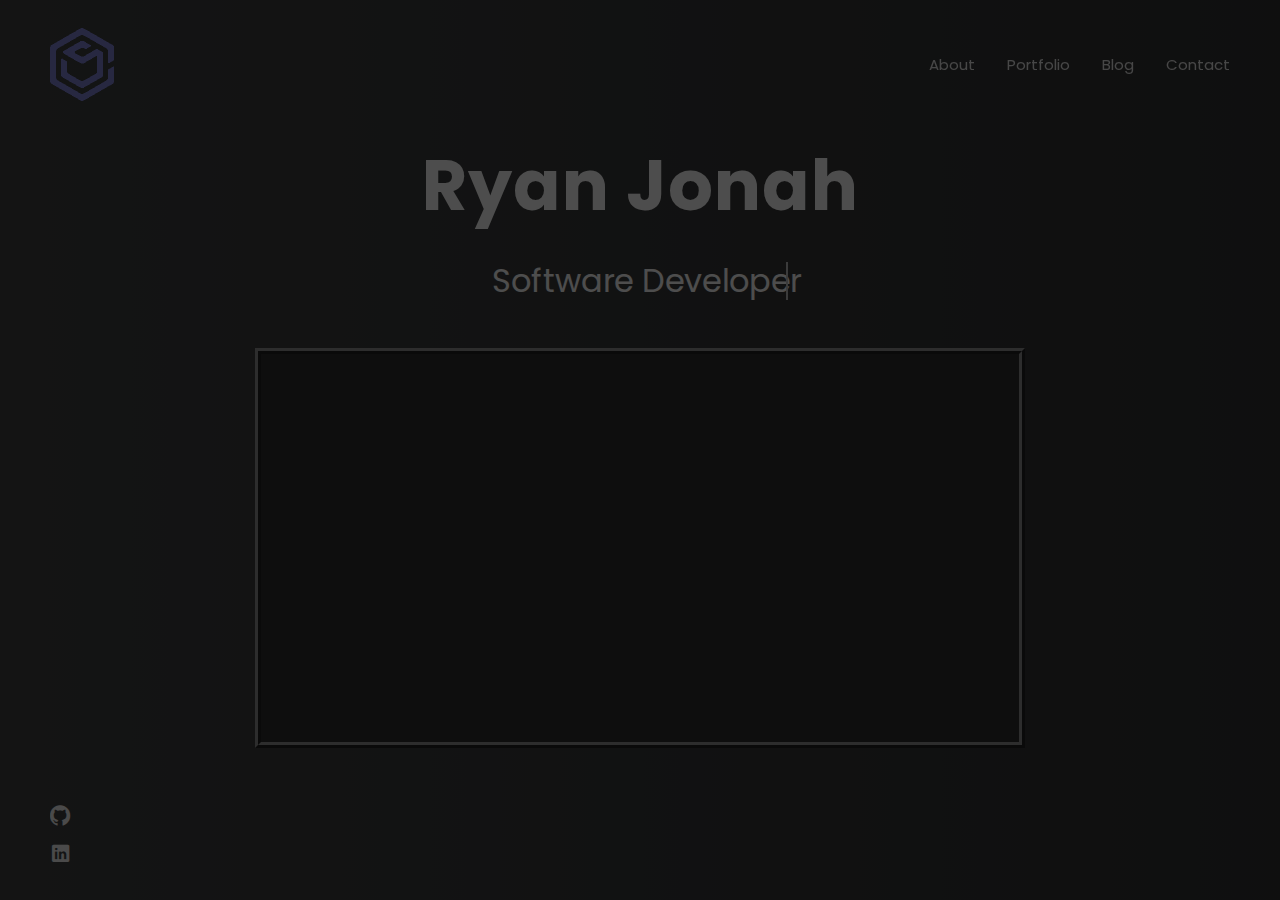
==== index.html @ 1578717b "Corrected Responsive Layout on Portfolio" ====
<!DOCTYPE html>
<html lang="zxx">

<head>
  <!-- Required meta tags-->
  <meta charset="utf-8">
  <!-- Title-->
  <title>Ryan Jonah - Portfolio</title>
  <!-- Description-->
  <meta name="description" content="Ryan Jonah - Software Developer">
  <meta name="viewport" content="width=device-width, initial-scale=1, shrink-to-fit=no">
  <!-- Favicons-->
  <link rel="apple-touch-icon" sizes="180x180" href="img/favicons/apple-touch-icon.png">
  <link rel="icon" type="image/png" sizes="32x32" href="img/favicons/favicon-32x32.png">
  <link rel="icon" type="image/png" sizes="16x16" href="img/favicons/favicon-16x16.png">
  <!-- Web fonts-->
  <link href="https://fonts.googleapis.com/css?family=Poppins:300,300i,400,400i,500,500i,600,600i,700,700i,800,800i&amp;display=swap" rel="stylesheet">
  <!-- CSS vendors-->
  <link rel="stylesheet" href="css/bootstrap-custom.css">
  <link rel="stylesheet" href="css/ionicons.min.css">
  <link rel="stylesheet" href="css/tiny-slider.css">
  <link rel="stylesheet" href="css/lity.min.css">
  <link rel="stylesheet" href="css/simplebar.min.css">
  <link rel="stylesheet" href="css/jquery.mb.YTPlayer.min.css">
  <!-- Main CSS-->
  <link rel="stylesheet" href="css/main.css">
  <!-- CSS Color scheme-->
  <link id="color-scheme" rel="stylesheet" href="css/colors/main-moodyblue.css">
  <!-- Custom CSS (Add your custom CSS styles to this file)-->
  <link rel="stylesheet" href="css/custom.css">
</head>

<body class="theme-dark">
  <!-- Preloader-->
  <div class="preloader">
    <div class="preloader-block">
      <div class="preloader-icon"><span class="loading-dot loading-dot-1"></span><span class="loading-dot loading-dot-2"></span><span class="loading-dot loading-dot-3"></span></div>
    </div>
  </div>
  <div id="overlay-effect"></div>
  <!-- Navbar-->
  <nav class="navbar-expand-md navbar fixed-top" id="navbar">
    <a class="navbar-brand" data-scroll="" href="#home-area">
      <!-- Navbar Logo-->
      <img class="img-fluid" style="width: 50% !important" src="img/ryan-logo.png" alt="Logo">
    </a>
    <span class="navbar-menu ml-auto" data-toggle="collapse" data-target="#navbarSupportedContent" aria-controls="navbarSupportedContent" aria-expanded="false" aria-label="Toggle navigation" role="button"><span class="btn-line"></span></span>
    <div class="collapse navbar-collapse order-1 order-lg-0" id="navbarSupportedContent">
      <!-- Navbar menu-->
      <ul class="navbar-nav ml-auto">
        <li class="nav-item"><a class="nav-link" href="#about">About</a></li>
        <li class="nav-item"><a class="nav-link" href="#portfolio">Portfolio</a></li>
        <li class="nav-item"><a class="nav-link" href="#blog">Blog</a></li>
        <li class="nav-item"><a class="nav-link" href="#contact">Contact</a></li>
      </ul>
    </div>
  </nav>
  <!-- Home-->
  <section class="home-area element-cover-bg" id="home" style="background: #232526; 
  background: -webkit-linear-gradient(to right, #414345, #232526);
  background: linear-gradient(to right, #414345, #232526);
  ">
    <div class="container h-100">
      <div class="row h-100 align-items-center justify-content-center">
        <div class="col-12 col-lg-8 home-content text-center">
          <h1 class="home-name">Ryan <span>Jonah</span></h1>
          <h4 class="cd-headline clip home-headline"><span class="cd-words-wrapper single-headline">
            <b class="is-visible">Software Developer</b>
            <b>C#/.Net</b>
            <b>SQL/Entity Framework</b>
            <b>HTML/CSS/Javascript</b>
            <b>Python</b>
            <b>Linux/Bash</b>
          </span>
          <iframe id='iFrameConsole' class="mt-5" width="100%" height="400"></iframe>
          </h4>
        </div>
      </div>
    </div>
    <div class="fixed-wrapper">
      <!-- Languages list
      <div class="fixed-block block-left">
        <ul class="list-unstyled languages-list">
          <li><a href="#0"><span class="single-language">ENG</span></a></li>
          <li><a href="#0"><span class="single-language">JAP</span></a></li>
        </ul>
      </div> -->
      <!-- Social media icons-->
      <div class="fixed-block block-left">
        <ul class="list-unstyled social-icons">
          <li><a href="https://github.com/Ryan-Jonah" target="_blank"><i class="icon ion-logo-github"></i></a></li>
          <li><a href="https://www.linkedin.com/in/ryan-c-jonah/" target="_blank"><i class="icon ion-logo-linkedin"></i></a></li>
        </ul>
      </div>
    </div>
  </section>
  <!-- About lightbox-->
  <div class="lightbox-wrapper" id="about" data-simplebar>
    <div class="container">
      <div class="lightbox-close">
        <div class="close-btn" data-modal-close=""><span class="btn-line"></span></div>
      </div>
      <div class="row">
        <div class="col-12">
          <div class="lightbox-content">
            <div class="row">
              <div class="col-12">
                <div class="section-heading page-heading">
                  <p class="section-description">Get to know me</p>
                  <h2 class="section-title">About Me</h2>
                  <div class="animated-bar"></div>
                </div>
              </div>
            </div>
            <!-- Info section-->
            <div class="info-section single-section">
              <div class="row align-items-center">
               
                <!-- Content part-->
                <div class="col-12 col-lg-10 info-content">
                  <div class="content-block">
                    <h2 class="content-subtitle">Who am I?</h2>
                    <h6 class="content-title console-about-title">I'm Ryan, software developer and troubleshooting expert</h6>
                    <div class="content-description">
                      <p class="console-about-content">
                        With a lifelong passion for technology and years of experience assisting customers through a myriad of different issues, this dedicated problem solver is willing to face every new prospect with an adamant determination towards finding solutions.
                      </p>
                    </div>
                    <address class="content-info">
                      <div class="row">
                        <div class="col-12 col-md-6 single-info"><span>Name:</span>
                          <p class="console-about-name">Ryan Jonah</p>
                        </div>
                        <div class="col-12 col-md-6 single-info"><span>Email:</span>
                          <p><a class="console-about-email" href="mailto:ryan_c_jonah@yahoo.ca">ryan_c_jonah@yahoo.ca</a></p>
                        </div>
                      </div>
                      <div class="row">
                        <div class="col-12 col-md-6 single-info"><span>Location:</span>
                          <p class="console-about-location">Gagetown, NB</p>
                        </div>
                        <div class="col-12 col-md-6 single-info"><span>Phone:</span>
                          <p class="console-about-phone">506-327-5298</p>
                        </div>
                      </div>
                    </address>
                    <div class="d-block d-sm-flex align-items-center"><a class="btn content-download button-main button-scheme console-about-resume" href="/assets/rjonah-resume.pdf" download="CV_RJonah" role="button">Download CV</a>
                      <ul class="list-unstyled list-inline content-follow">
                        <li><a class="console-about-github" href="https://github.com/Ryan-Jonah" target="_blank"><i class="icon ion-logo-github"></i></a></li>
                        <li><a class="console-about-linkedin" href="https://www.linkedin.com/in/ryan-c-jonah/" target="_blank"><i class="icon ion-logo-linkedin"></i></a></li>
                      </ul>
                    </div>
                  </div>
                </div>
              </div>
            </div>

                <!-- Resume section-->
                <div class="resume-section single-section">
                  <div class="row">
                    <!-- Education part-->
                    <div class="col-12 col-md-6">
                      <div class="col-block education">
                        <h3 class="col-title">Education</h3>
                        <div class="resume-item"><span class="item-arrow"></span>
                          <h5 class="item-title">CODE BOOTCAMP</h5><span class="item-details">Coder Foundry <br> Summer 2021</span>
                          <p class="item-description">Graduate of Coder Foundry's self-paced Coding Bootcamp. The course covered HTML, CSS, JS, Bootstrap, C#, ASP.NET, Postgresql, Security, Hosting, etc..</p>
                        </div>
                        <div class="resume-item"><span class="item-arrow"></span>
                          <h5 class="item-title">WEB & MOBILE APPLICATION DEVELOPMENT</h5><span class="item-details">NBCC <br> 2021</span>
                          <p class="item-description">Completed full year at NBCC in Web & Mobile Application Development in June of 2021.</p>
                        </div>
                        <div class="resume-item"><span class="item-arrow"></span>
                          <h5 class="item-title">HIGH SCHOOL GRADUATE</h5><span class="item-details">Chipman Forest Avenue School <br> 2011</span>
                          <p class="item-description">Graduated from Chipman Forest Avenue School in June of 2011.</p>
                        </div>
                      </div>
                    </div>
                    <!-- Experience part-->
                    <div class="col-12 col-md-6">
                      <div class="col-block experience">
                        <h3 class="col-title">Experience</h3>
                        <div class="resume-item"><span class="item-arrow"></span>
                          <h5 class="item-title">Software Developer</h5><span class="item-details">Freelancer <br> 2021 - Present</span>
                          <p class="item-description">I am building website for Whispering Willow, a wedding venue located in Eastern New-Brunswick.</p>
                        </div>
                        <div class="resume-item"><span class="item-arrow"></span>
                          <h5 class="item-title">Customer Service Representative</h5><span class="item-details">Cloud 5 <br> January 2017 - August 2020 <br> January 2014 - February 2015</span>
                          <p class="item-description">
                            <ul class="list-unstyled">
                              <li class="my-2">
                                Selling, creating, and canceling hotel reservations across multiple accounts covering hundreds of properties internationally.
                              </li>
                              <li class="mb-2">
                                Helping customers resolve issues via phone and email by way of information gathering, internal systems processing, reviewing hotel and company policies, and consulting hotel staff directly.
                              </li>
                              <li class="mb-2">
                                Assisting customers with billing inquiries while following Payment Card Industry (PCI) compliance.
                              </li>
                              <li class="mb-2"> 
                                Assisting other call center representatives through escalation calls while fulfilling the rotational role of shift supervisor.
                              </li>
                              <li class="mb-2">
                                Assisting customers through the navigation of various hotel websites.
                              </li>
                              <li class="mb-2">
                                Assisting other call center representatives in troubleshooting technical issues.
                              </li>
                            </ul>
                          </p>
                        </div>
                      </div>
                    </div>
                  </div>
                </div>
             <!-- Experience & Education Ends -->
                <!-- Skills Starts -->
                <div class="skills-section single-section">
                  <div class="row mt-5 mb-5">
                    <div class="col-12">
                        <p class="mono-font text-center">Here are the technologies I've been working with recently</p>
                    </div>
                  </div>
                  <div class="row">
                    <div class="col-12 col-lg-4">
                      <div class="">
                        <h4 class="tab">Languages</h4>
                        <ul>
                          <li class="skill-list-item">
                            <img src="img/html.png" class="img-fluid" alt="HTML" width="18px">
                            HTML
                          </li>
                          <li class="skill-list-item">
                            <img src="img/css.png" class="img-fluid" alt="CSS" width="18px">
                            CSS
                          </li>
                          <li class="skill-list-item">
                            <img src="img/js.png" class="img-fluid" alt="Javascript" width="18px">
                            Javascript
                          </li>
                          <li class="skill-list-item">
                            <img src="img/sass.png" class="img-fluid" alt="Sass" width="18px">
                            Sass
                          </li>
                          <li class="skill-list-item">
                            <img src="img/c.png" class="img-fluid" alt="C#" width="18px">
                            C#
                          </li>
                          <li class="skill-list-item">
                            <img src="img/python.png" class="img-fluid" alt="Python" width="18px">
                            Python
                          </li>
                          <li class="skill-list-item">
                            <img src="img/SQL.png" class="img-fluid" alt="SQL" width="18px">
                            SQL
                          </li>
                          <li class="skill-list-item">
                            <img src="img/dart.png" class="img-fluid" alt="Dart" width="18px">
                            Dart
                          </li>
                        </ul>
                      </div>
                    </div>
                    <div class="col-12 col-lg-4">
                      <div class="">
                        <h4 class="tab">Frameworks</h4>
                        <ul>
                          <li class="skill-list-item">
                              <img src="img/react.png" class="img-fluid" alt="Bootstrap" width="18px">
                              React
                          </li>
                          <li class="skill-list-item">
                            <img src="img/bootstrap.svg" class="img-fluid" alt="Bootstrap" width="18px">
                            Bootstrap
                          </li>
                          <li class="skill-list-item">
                              <img src="img/net.png" class="img-fluid" alt=".NET" width="18px">
                              ASP.NET MVC
                          </li>
                          <li class="skill-list-item">
                              <img src="img/net.png" class="img-fluid" alt=".NET" width="18px">
                              .NET
                          </li>
                          <li class="skill-list-item">
                            <img src="img/flutter.png" class="img-fluid" alt="Flutter" width="18px">
                            Flutter
                          </li>
                        </ul>
                      </div>
                    </div>
                    <div class="col-12 col-lg-4">
                      <div class="">
                        <h4 class="tab">Tools</h4>
                        <ul>
                          <li class="skill-list-item">
                              <img src="img/aws.png" class="img-fluid" alt="Visual Studio 2019" width="18px">
                          AWS
                          </li>
                          <li class="skill-list-item">
                            <img src="img/github.png" class="img-fluid" alt="Github" width="18px">
                            GitHub
                          </li>
                          <li class="skill-list-item">
                            <img src="img/gitkraken.png" class="img-fluid" alt="GitKraken" width="18px">
                            GitKraken
                          </li>
                          <li class="skill-list-item">
                            <img src="img/codepen.png" class="img-fluid" alt="Codepen" width="18px">
                            Codepen
                          </li>
                          <li class="skill-list-item">
                            <img src="img/figma.png" class="img-fluid" alt="Figma" width="18px">
                            Figma
                          </li>
                          <li class="skill-list-item">
                            <img src="img/gimp.png" class="img-fluid" alt="Gimp" width="18px">
                            Gimp
                          </li>
                          <li class="skill-list-item">
                            <img src="img/linux.png" class="img-fluid" alt="Linux" width="18px">
                            Linux
                          </li>
                          <li class="skill-list-item">
                            <img src="img/terminal.jpg" class="img-fluid" alt="Terminal" width="18px">
                            Terminal
                          </li>
                          <li class="skill-list-item">
                            <img src="img/vscode.svg" class="img-fluid" alt="Visual Studio Code" width="18px">
                            Visual Studio Code
                          </li>
                          <li class="skill-list-item">
                            <img src="img/vs2019.png" class="img-fluid" alt="Visual Studio 2019" width="18px">
                            Visual Studio 2019
                          </li>
                          <li class="skill-list-item">
                              <img src="img/pgadmin.png" class="img-fluid" alt="Visual Studio 2019" width="18px">
                          PostgreSQL
                          </li>
                          <li class="skill-list-item">
                              <img src="img/netlify.png" class="img-fluid" alt="Visual Studio 2019" width="18px">
                          Netlify
                          </li>
                          <li class="skill-list-item">
                              <img src="img/heroku.png" class="img-fluid" alt="Visual Studio 2019" width="18px">
                          Heroku
                          </li>
                        </ul>
                      </div>
                    </div>
                  </div>
              </div>
              <!-- Skills Ends -->
          </div>
        </div>
      </div>
    </div>
  </div>

  <!-- Portfolio lightbox-->
  <div class="lightbox-wrapper" id="portfolio" data-simplebar>
    <div class="container">
      <div class="lightbox-close">
        <div class="close-btn" data-modal-close=""><span class="btn-line"></span></div>
      </div>
      <div class="row">
        <div class="col-12">
          <div class="lightbox-content">
            <div class="row">
              <div class="col-12">
                <div class="section-heading page-heading">
                  <p class="section-description">Showcasing some of my best work</p>
                  <h2 class="section-title">Portfolio</h2>
                  <div class="animated-bar"></div>
                </div>
              </div>
            </div>
            <!-- Portfolio section-->
            <div class="portfolio-section single-section">
              <div class="row">
                <!-- Filter nav-->
                <div class="col-12">
                  <ul class="list-inline filter-control" role="group" aria-label="Filter Control">
                    <li class="list-inline-item tab-active" data-filter="*">All</li>
                    <li class="list-inline-item" data-filter=".csharp">C#</li>
                    <li class="list-inline-item" data-filter=".javascript">JS</li>
                    <li class="list-inline-item" data-filter=".react">React</li>
                    <li class="list-inline-item" data-filter=".python">Python</li>
                    <li class="list-inline-item" data-filter=".flutter">Flutter</li>
                  </ul>
                </div>
              </div>
              <!-- Thumbnail list-->
              <div class="portfolio-grid row">
                <!-- MVC Blog -->
                <div class="single-item col-12 col-md-6 col-lg-4 csharp"><a class="portfolio-item" href="img/portfolio/mvcblog.png" data-lightbox>
                  <div class="portfolio-wrapper"><img class="img-fluid" alt="Item" src="img/portfolio/mvcblog.png">
                    <div class="item-content">
                      <h6 class="content-title console-project-title">MVC Blog</h6>
                        <div class="content-info text-white console-project-info">Fully functional personal blog built with ASP.NET using MVC design pattern. <br><br>
                          Demonstrates knowledge of C#, OOP, MVC, ASP.NET, Entity Framework, Postgres, Recursion.</div>
                      <div class="port-icons">
                        <a class="console-project-github" href="https://github.com/Ryan-Jonah/MVCBlog-Public" target="_blank"><i class="icon ion-logo-github"></i></a>
                        <a class="console-project-live" href="https://ryans-mvcblog.herokuapp.com/" target="_blank"><i class="icon ion-md-eye"></i></a>
                      </div>
                    </div>
                  </div>
                </a></div>
                <!-- Runescape Helper -->
                <div class="single-item col-12 col-md-6 col-lg-4 flutter"><a class="portfolio-item" href="img/portfolio/runescapehelper.png" data-lightbox>
                  <div class="portfolio-wrapper"><img class="img-fluid" alt="Item" src="img/portfolio/runescapehelper.png">
                    <div class="item-content">
                      <h6 class="content-title console-project-title">Runescape Helper</h6>
                        <div class="content-info text-white console-project-info">Cross platform mobile application created using Flutter & Dart. <br><br>
                          Accesses Runescape's API to gather player stats from the game.</div>
                      <div class="port-icons">
                        <a class="console-project-github" href="https://github.com/Ryan-Jonah/Runescape-Helper" target="_blank"><i class="icon ion-logo-github"></i></a>
                        <a class="console-project-live" href="#" target="_blank"></a>
                      </div>
                    </div>
                  </div>
                </a></div>
                <!-- CLI Interface -->
                <div class="single-item col-12 col-md-6 col-lg-4 javascript"><a class="portfolio-item" src="img/portfolio/cli2.png" data-lightbox>
                  <div class="portfolio-wrapper"><img class="img-fluid" alt="Item" src="img/portfolio/cli.png">
                    <div class="item-content">
                      <h6 class="content-title console-project-title">CLI Project</h6>
                        <div class="content-info text-white console-project-info">A Command line interface created from scratch using HTML, CSS, and Javascript. <br><br>
                          Currently a work in progress; expect to see more functionality added regularly.</div>
                      <div class="port-icons">
                        <a class="console-project-github" href="https://github.com/Ryan-Jonah/CLI-Project" target="_blank"><i class="icon ion-logo-github"></i></a>
                        <a class="console-project-live" href="https://ryanj-cli.netlify.app/" target="_blank"><i class="icon ion-md-eye"></i></a>
                      </div>
                    </div>
                  </div>
                </a></div>
                <!-- React Feedback -->
                <div class="single-item col-12 col-md-6 col-lg-4 react"><a class="portfolio-item" href="img/portfolio/reactfeedback.png" data-lightbox>
                  <div class="portfolio-wrapper"><img class="img-fluid" alt="Item" src="img/portfolio/reactfeedback.png">
                    <div class="item-content">
                      <h6 class="content-title console-project-title">React Feedback</h6>
                        <div class="content-info text-white console-project-info">A feedback app created with React.</div>
                      <div class="port-icons">
                        <a class="console-project-github" href="https://github.com/Ryan-Jonah/ReactFeedbackApp" target="_blank"><i class="icon ion-logo-github"></i></a>
                        <a class="console-project-live" href="https://ryanj-feedback.netlify.app/" target="_blank"><i class="icon ion-md-eye"></i></a>
                      </div>
                    </div>
                  </div>
                </a></div>
                <!-- Loanshark -->
                <div class="single-item col-12 col-md-6 col-lg-4 javascript"><a class="portfolio-item" href="img/portfolio/loanshark.png" data-lightbox>
                  <div class="portfolio-wrapper"><img class="img-fluid" alt="Item" src="img/portfolio/loanshark.png">
                    <div class="item-content">
                      <h6 class="content-title console-project-title">LoanShark</h6>
                        <div class="content-info text-white console-project-info">Javascript project created with Bootstrap and custom CSS</div>
                      <div class="port-icons">
                        <a class="console-project-github" href="https://github.com/Ryan-Jonah/LoanShark" target="_blank"><i class="icon ion-logo-github"></i></a>
                        <a class="console-project-live" href="https://ryanj-loanshark.netlify.app/" target="_blank"><i class="icon ion-md-eye"></i></a>
                      </div>
                    </div>
                  </div>
                </a></div>
                 <!-- Fizzbuzz -->
                 <div class="single-item col-12 col-md-6 col-lg-4 javascript"><a class="portfolio-item" href="img/portfolio/fizzbuzz2.png" data-lightbox>
                  <div class="portfolio-wrapper"><img class="img-fluid" alt="Item" src="img/portfolio/fizzbuzz.png">
                    <div class="item-content">
                      <h6 class="content-title console-project-title">Fizzbuzz</h6>
                        <div class="content-info text-white console-project-info">Javascript project using Bootswatch "Vapor" theme</div>
                      <div class="port-icons">
                        <a class="console-project-github" href="https://github.com/Ryan-Jonah/FizzBuzz" target="_blank"><i class="icon ion-logo-github"></i></a>
                        <a class="console-project-live" href="https://ryanj-fizzbuzz.netlify.app/" target="_blank"><i class="icon ion-md-eye"></i></a>
                      </div>
                    </div>
                  </div>
                </a></div>
                <!-- Pygame: Wizard -->
                <div class="single-item col-12 col-md-6 col-lg-4 python"><a class="portfolio-item" href="img/portfolio/wizardgame.png" data-lightbox>
                <div class="portfolio-wrapper"><img class="img-fluid" alt="Item" src="img/portfolio/wizardgame2.png">
                  <div class="item-content">
                    <h6 class="content-title console-project-title">Pygame - Wizard</h6>
                      <div class="content-info text-white console-project-info">An early project created in Python using the PyGame game engine.</div>
                    <div class="port-icons">
                      <a class="console-project-github" href="https://github.com/Ryan-Jonah/WizardGame" target="_blank"><i class="icon ion-logo-github"></i></a>
                      <a class="console-project-live" href="#" target="_blank"></a>
                    </div>
                  </div>
                </div>
              </a></div>
              <!-- Pygame: Snake-->
              <div class="single-item col-12 col-md-6 col-lg-4 python"><a class="portfolio-item" href="img/portfolio/snakegame.png" data-lightbox>
                  <div class="portfolio-wrapper"><img class="img-fluid" alt="Item" src="img/portfolio/snakegame2.png">
                    <div class="item-content">
                      <h6 class="content-title console-project-title">Pygame - Snake</h6>
                        <div class="content-info text-white console-project-info">An early project created in Python using the PyGame game engine.</div>
                      <div class="port-icons">
                        <a class="console-project-github" href="https://github.com/Ryan-Jonah/SnakeGame" target="_blank"><i class="icon ion-logo-github"></i></a>
                        <a class="console-project-live" href="#" target="_blank"></a>
                      </div>
                    </div>
                  </div>
                </a></div>
                <!-- Rewind-->
                <div class="single-item col-12 col-md-6 col-lg-4 javascript"><a class="portfolio-item" href="img/portfolio/rewind.png" data-lightbox>
                  <div class="portfolio-wrapper"><img class="img-fluid" alt="Item" src="img/portfolio/rewind.png">
                    <div class="item-content">
                      <h6 class="content-title console-project-title">Rewind</h6>
                        <div class="content-info text-white console-project-info">Javascript project created with Bootstrap and custom CSS</div>
                      <div class="port-icons">
                        <a class="console-project-github" href="https://github.com/Ryan-Jonah/Rewind" target="_blank"><i class="icon ion-logo-github"></i></a>
                        <a class="console-project-live" href="https://ryanj-rewind.netlify.app/" target="_blank"><i class="icon ion-md-eye"></i></a>
                      </div>
                    </div>
                  </div>
                </a></div>
                <!-- Hundo -->
                <div class="single-item col-12 col-md-6 col-lg-4 javascript"><a class="portfolio-item" href="img/portfolio/hundo.png" data-lightbox>
                  <div class="portfolio-wrapper"><img class="img-fluid" alt="Item" src="img/portfolio/hundo.png">
                    <div class="item-content">
                      <h6 class="content-title console-project-title">Hundo</h6>
                        <div class="content-info text-white console-project-info">Javascript project created with Bootstrap and custom CSS</div>
                      <div class="port-icons">
                        <a class="console-project-github" href="https://github.com/Ryan-Jonah/Hundo" target="_blank"><i class="icon ion-logo-github"></i></a>
                        <a class="console-project-live" href="https://ryanj-hundo.netlify.app/" target="_blank"><i class="icon ion-md-eye"></i></a>
                      </div>
                    </div>
                  </div>
                </a></div>
                <!-- Tacocat-->
                <div class="single-item col-12 col-md-6 col-lg-4 javascript"><a class="portfolio-item" href="img/portfolio/TacoCat.png" data-lightbox>
                  <div class="portfolio-wrapper"><img class="img-fluid" alt="Item" src="img/portfolio/TacoCat.png">
                    <div class="item-content">
                      <h6 class="content-title console-project-title">TacoCat</h6>
                        <div class="content-info text-white console-project-info">Javascript project created with Bootstrap and custom CSS</div>
                        <div class="port-icons">
                        <a class="console-project-github" href="https://github.com/Ryan-Jonah/TacoCat" target="_blank"><i class="icon ion-logo-github"></i></a>
                        <a class="console-project-live" href="https://ryanj-tacocat.netlify.app/" target="_blank"><i class="icon ion-md-eye"></i></a>
                      </div>
                    </div>
                  </div>
                </a></div>
              </div>
            </div>
          </div>
        </div>
      </div>
    </div>
  </div>
  <!-- Blog lightbox-->
  <div class="lightbox-wrapper" id="blog" data-simplebar>
    <div class="container">
      <div class="lightbox-close">
        <div class="close-btn" data-modal-close=""><span class="btn-line"></span></div>
      </div>
      <div class="row">
        <div class="col-12">
          <div class="lightbox-content">
            <div class="row">
              <div class="col-12">
                <div class="section-heading page-heading">
                  <p class="section-description">Check out my latest blog posts</p>
                  <h2 class="section-title">My Blog</h2>
                  <div class="animated-bar"></div>
                </div>
              </div>
            </div>
            <!-- Blog section-->
            <div class="blog-section single-section">
              <div class="row justify-content-center">
                <!-- Single post-->
                <div class="col-12 col-sm-8 col-lg-4">
                  <div class="card single-post"><a class="post-img" href="http://ryans-mvcblog.herokuapp.com/BlogPosts/my-story"><img class="card-img-top" src="img/portfolio/mvcblog.PNG" alt="Blog post"><span class="content-date">31 Dec, 21</span></a>
                    <div class="card-body post-content"><a class="console-blog-link" href="http://ryans-mvcblog.herokuapp.com/BlogPosts/my-story">
                        <h5 class="card-title content-title console-blog-title">My Story</h5>
                      </a>
                      <p class="card-text content-description console-blog-abstract">How I became a developer</p>
                    </div>
                  </div>
                </div>
              </div>
            </div>
          </div>
        </div>
      </div>
    </div>
  </div>

  <!-- Contact lightbox-->
  <div class="lightbox-wrapper" id="contact" data-simplebar>
    <div class="container">
      <div class="lightbox-close">
        <div class="close-btn" data-modal-close=""><span class="btn-line"></span></div>
      </div>
      <div class="row">
        <div class="col-12">
          <div class="lightbox-content">
            <div class="row">
              <div class="col-12">
                <div class="section-heading page-heading">
                  <h2 class="section-title pt-5">Get in Touch</h2>
                  <div class="animated-bar"></div>
                </div>
              </div>
            </div>
            <!-- Contact section-->
            <div class="contact-section single-section">
              <div class="row">
                <!-- Contact form-->
                <div class="col-12 col-lg-7">
                  <form class="contact-form" id="contact-form" netlify>
                    <h4 class="content-title">Say Hello!</h4>
                    <div class="row">
                      <div class="col-12 col-md-6 form-group"><input class="form-control" id="contact-name" type="text" name="name" placeholder="Name" required=""></div>
                      <div class="col-12 col-md-6 form-group"><input class="form-control" id="contact-email" type="email" name="email" placeholder="Email" required=""></div>
                      <div class="col-12 form-group"><input class="form-control" id="contact-subject" type="text" name="subject" placeholder="Subject" required=""></div>
                      <div class="col-12 form-group form-message"><textarea class="form-control" id="contact-message" name="message" placeholder="Message" rows="5" required=""></textarea></div>
                      <div class="col-12 form-submit"><button class="btn button-main button-scheme" id="contact-submit" type="submit">Send Message</button>
                        <p class="contact-feedback"></p>
                      </div>
                    </div>
                  </form>
                </div>
                <!-- Contact info-->
                <div class="col-12 col-lg-5">
                  <div class="contact-info">
                    <h4 class="content-title">Contact Info</h4>
                    <p class="info-description">I'm always available for freelance work if the right project comes along</p>
                    <ul class="list-unstyled list-info">
                      <li>
                        <div class="media align-items-center"><span class="info-icon"><i class="icon ion-logo-ionic"></i></span>
                          <div class="media-body info-details">
                            <h6 class="info-type">Name</h6><span class="info-value">Ryan Jonah</span>
                          </div>
                        </div>
                      </li>
                      <li>
                        <div class="media align-items-center"><span class="info-icon"><i class="icon ion-md-map"></i></span>
                          <div class="media-body info-details">
                            <h6 class="info-type">Location</h6><span class="info-value">Gagetown, NB</span>
                          </div>
                        </div>
                      </li>
                      <li>
                        <div class="media align-items-center"><span class="info-icon"><i class="icon ion-md-call"></i></span>
                          <div class="media-body info-details">
                            <h6 class="info-type">Phone</h6><span class="info-value"><a href="tel:+15063275298">506-327-5298</a></span>
                          </div>
                        </div>
                      </li>
                      <li>
                        <div class="media align-items-center"><span class="info-icon"><i class="icon ion-md-send"></i></span>
                          <div class="media-body info-details">
                            <h6 class="info-type">Email</h6><span class="info-value"><a href="ryan_c_jonah@yahoo.ca">ryan_c_jonah@yahoo.ca</a></span>
                          </div>
                        </div>
                      </li>
                    </ul>
                  </div>
                </div>
              </div>
            </div>
          </div>
        </div>
      </div>
    </div>
  </div>
  <!-- Scripts-->
  <script src="js/jquery.min.js"></script>
  <script src="js/bootstrap.bundle.min.js"></script>
  <script src="js/imagesloaded.pkgd.min.js"></script>
  <script src="js/isotope.pkgd.min.js"></script>
  <script src="js/animatedModal.js"></script>
  <script src="js/tiny-slider.js"></script>
  <script src="js/lity.min.js"></script>
  <script src="js/simplebar.min.js"></script>
  <script src="js/jquery.mb.YTPlayer.min.js"></script>
  <script src="js/main.js"></script>
  <!-- Custom JS (Add your custom JS scripts to this file)-->
  <script src="js/custom.js"></script>
</body>

</html>
---- css/tiny-slider.css ----
.tns-outer{padding:0 !important}.tns-outer [hidden]{display:none !important}.tns-outer [aria-controls],.tns-outer [data-action]{cursor:pointer}.tns-slider{-webkit-transition:all 0s;-moz-transition:all 0s;transition:all 0s}.tns-slider>.tns-item{-webkit-box-sizing:border-box;-moz-box-sizing:border-box;box-sizing:border-box}.tns-horizontal.tns-subpixel{white-space:nowrap}.tns-horizontal.tns-subpixel>.tns-item{display:inline-block;vertical-align:top;white-space:normal}.tns-horizontal.tns-no-subpixel:after{content:'';display:table;clear:both}.tns-horizontal.tns-no-subpixel>.tns-item{float:left}.tns-horizontal.tns-carousel.tns-no-subpixel>.tns-item{margin-right:-100%}.tns-no-calc{position:relative;left:0}.tns-gallery{position:relative;left:0;min-height:1px}.tns-gallery>.tns-item{position:absolute;left:-100%;-webkit-transition:transform 0s, opacity 0s;-moz-transition:transform 0s, opacity 0s;transition:transform 0s, opacity 0s}.tns-gallery>.tns-slide-active{position:relative;left:auto !important}.tns-gallery>.tns-moving{-webkit-transition:all 0.25s;-moz-transition:all 0.25s;transition:all 0.25s}.tns-autowidth{display:inline-block}.tns-lazy-img{-webkit-transition:opacity 0.6s;-moz-transition:opacity 0.6s;transition:opacity 0.6s;opacity:0.6}.tns-lazy-img.tns-complete{opacity:1}.tns-ah{-webkit-transition:height 0s;-moz-transition:height 0s;transition:height 0s}.tns-ovh{overflow:hidden}.tns-visually-hidden{position:absolute;left:-10000em}.tns-transparent{opacity:0;visibility:hidden}.tns-fadeIn{opacity:1;filter:alpha(opacity=100);z-index:0}.tns-normal,.tns-fadeOut{opacity:0;filter:alpha(opacity=0);z-index:-1}.tns-vpfix{white-space:nowrap}.tns-vpfix>div,.tns-vpfix>li{display:inline-block}.tns-t-subp2{margin:0 auto;width:310px;position:relative;height:10px;overflow:hidden}.tns-t-ct{width:2333.3333333%;width:-webkit-calc(100% * 70 / 3);width:-moz-calc(100% * 70 / 3);width:calc(100% * 70 / 3);position:absolute;right:0}.tns-t-ct:after{content:'';display:table;clear:both}.tns-t-ct>div{width:1.4285714%;width:-webkit-calc(100% / 70);width:-moz-calc(100% / 70);width:calc(100% / 70);height:10px;float:left}

/*# sourceMappingURL=sourcemaps/tiny-slider.css.map */
---- css/simplebar.min.css ----
[data-simplebar]{position:relative;flex-direction:column;flex-wrap:wrap;justify-content:flex-start;align-content:flex-start;align-items:flex-start}.simplebar-wrapper{overflow:hidden;width:inherit;height:inherit;max-width:inherit;max-height:inherit}.simplebar-mask{direction:inherit;position:absolute;overflow:hidden;padding:0;margin:0;left:0;top:0;bottom:0;right:0;width:auto!important;height:auto!important;z-index:0}.simplebar-offset{direction:inherit!important;box-sizing:inherit!important;resize:none!important;position:absolute;top:0;left:0;bottom:0;right:0;padding:0;margin:0;-webkit-overflow-scrolling:touch}.simplebar-content-wrapper{direction:inherit;box-sizing:border-box!important;position:relative;display:block;height:100%;width:auto;visibility:visible;overflow:auto;max-width:100%;max-height:100%}.simplebar-content:after,.simplebar-content:before{content:' ';display:table}.simplebar-placeholder{max-height:100%;max-width:100%;width:100%;pointer-events:none}.simplebar-height-auto-observer-wrapper{box-sizing:inherit!important;height:100%;width:100%;max-width:1px;position:relative;float:left;max-height:1px;overflow:hidden;z-index:-1;padding:0;margin:0;pointer-events:none;flex-grow:inherit;flex-shrink:0;flex-basis:0}.simplebar-height-auto-observer{box-sizing:inherit;display:block;opacity:0;position:absolute;top:0;left:0;height:1000%;width:1000%;min-height:1px;min-width:1px;overflow:hidden;pointer-events:none;z-index:-1}.simplebar-track{z-index:1;position:absolute;right:0;bottom:0;pointer-events:none;overflow:hidden}[data-simplebar].simplebar-dragging .simplebar-content{pointer-events:none;user-select:none;-webkit-user-select:none}[data-simplebar].simplebar-dragging .simplebar-track{pointer-events:all}.simplebar-scrollbar{position:absolute;right:2px;width:7px;min-height:10px}.simplebar-scrollbar:before{position:absolute;content:'';background:#000;border-radius:7px;left:0;right:0;opacity:0;transition:opacity .2s linear}.simplebar-track .simplebar-scrollbar.simplebar-visible:before{opacity:.5;transition:opacity 0s linear}.simplebar-track.simplebar-vertical{top:0;width:11px}.simplebar-track.simplebar-vertical .simplebar-scrollbar:before{top:2px;bottom:2px}.simplebar-track.simplebar-horizontal{left:0;height:11px}.simplebar-track.simplebar-horizontal .simplebar-scrollbar:before{height:100%;left:2px;right:2px}.simplebar-track.simplebar-horizontal .simplebar-scrollbar{right:auto;left:0;top:2px;height:7px;min-height:0;min-width:10px;width:auto}[data-simplebar-direction=rtl] .simplebar-track.simplebar-vertical{right:auto;left:0}.hs-dummy-scrollbar-size{direction:rtl;position:fixed;opacity:0;visibility:hidden;height:500px;width:500px;overflow-y:hidden;overflow-x:scroll}
---- css/main.css ----
/*!
  * Item: Kitzu
  * Description: Personal Portfolio Template
  * Author/Developer: Exill
  * Author/Developer URL: https://themeforest.net/user/exill
  * Version: v2.0.0
  * License: Themeforest Standard Licenses: https://themeforest.net/licenses
  */

/*----------- Table of Contents -----------*/
/**
 * Globals
 * Preloader
 * Navbar
 * Home
 * About
 * Resume
 * Portfolio
 * Blog
 * Contact
 */
/*----------- Globals -----------*/
/* Disable outline */
:focus {
  outline: none;
}

::-moz-focus-inner {
  border: 0;
}

/* Body */
body {
  background: #232526; 
  background: -webkit-linear-gradient(to right, #414345, #232526);
  background: linear-gradient(to right, #414345, #232526);
  color: #9f9f9f;
  font-family: "Poppins", sans-serif;
  font-size: 14px;
  font-weight: 400;
  line-height: 1.95;
  overflow: hidden;
  position: relative;
}

/* Typography */
i.icon {
  line-height: 100%;
}

h1,
h2,
h3,
h4,
h5,
h6,
.h1,
.h2,
.h3,
.h4,
.h5,
.h6 {
  color: #f0f0f0;
}

b {
  font-weight: bold;
}

/* Other elements */
a {
  transition: all 0.15s ease-in-out;
}

a:hover,
a:focus {
  text-decoration: none;
}

hr {
  border-top: 3px solid #1b1b1b;
  margin: 0;
}

.anchor-basic {
  color: #fff !important;
}

.anchor-basic:hover,
.anchor-basic:focus {
  color: #bfbfbf !important;
}

.skill-list-item {
  list-style-type: none;
}

.tab {
  padding-left: 40px;
}

/* Buttons */
.button-main {
  background-color: #fff;
  border: 1px solid #fff;
  border-radius: 30px;
  color: #222;
  font-size: 14px;
  padding: 10px 35px;
}

.button-main:focus {
  background-color: #bfbfbf;
  border: 1px solid #fff;
  box-shadow: none;
}

.button-main.button-scheme {
  color: #fff;
}

/* Helpers */
.rc-mb-0 {
  margin-bottom: 0 !important;
}

/* Overlay background */
.element-cover-bg {
  background-color: rgba(0, 0, 0, 0.85);
  background-position: 50% 0;
  background-repeat: no-repeat;
  background-size: cover;
  position: relative;
}

.element-cover-bg:before {
  content: '';
  height: 100%;
  left: 0;
  position: absolute;
  top: 0;
  width: 100%;
}

/* Animations */
@-webkit-keyframes fadeIn {
  from {
    opacity: 0;
  }

  to {
    opacity: 1;
  }
}

@keyframes fadeIn {
  from {
    opacity: 0;
  }

  to {
    opacity: 1;
  }
}

.fadeIn {
  -webkit-animation-name: fadeIn;
  animation-name: fadeIn;
}

@-webkit-keyframes fadeOut {
  from {
    opacity: 1;
  }

  to {
    opacity: 0;
  }
}

@keyframes fadeOut {
  from {
    opacity: 1;
  }

  to {
    opacity: 0;
  }
}

.fadeOut {
  -webkit-animation-name: fadeOut;
  animation-name: fadeOut;
}

@-webkit-keyframes overlayEffectUp {
  0% {
    -webkit-transform: translateY(100%);
    transform: translateY(100%);
  }

  35%,
  65% {
    -webkit-transform: translateY(0%);
    transform: translateY(0%);
  }

  100% {
    -webkit-transform: translateY(-100%);
    transform: translateY(-100%);
  }
}

@keyframes overlayEffectUp {
  0% {
    -webkit-transform: translateY(100%);
    transform: translateY(100%);
  }

  35%,
  65% {
    -webkit-transform: translateY(0%);
    transform: translateY(0%);
  }

  100% {
    -webkit-transform: translateY(-100%);
    transform: translateY(-100%);
  }
}

@-webkit-keyframes overlayEffectDown {
  0% {
    -webkit-transform: translateY(-100%);
    transform: translateY(-100%);
  }

  35%,
  65% {
    -webkit-transform: translateY(0%);
    transform: translateY(0%);
  }

  100% {
    -webkit-transform: translateY(100%);
    transform: translateY(100%);
  }
}

@keyframes overlayEffectDown {
  0% {
    -webkit-transform: translateY(-100%);
    transform: translateY(-100%);
  }

  35%,
  65% {
    -webkit-transform: translateY(0%);
    transform: translateY(0%);
  }

  100% {
    -webkit-transform: translateY(100%);
    transform: translateY(100%);
  }
}

/* General styles */
.f-basis-100 {
  -ms-flex-preferred-size: 100%;
  flex-basis: 100%;
}

.content-title {
  line-height: 1.5;
  margin-bottom: 12px;
}

.tns-nav {
  margin: 10px 0;
  text-align: center;
}

.tns-nav>[aria-controls] {
  background: #ddd;
  border: 0;
  border-radius: 50%;
  height: 9px;
  margin: 0 5px;
  padding: 0;
  width: 9px;
}

.tns-nav>.tns-nav-active {
  background: #999;
}

.lity {
  z-index: 99990;
}

.lity-wrap {
  z-index: 99990;
}

.lity-loader {
  z-index: 99991;
}

.lity-container {
  z-index: 99992;
}

.lity-content {
  z-index: 99993;
}

.lity-close,
.lity-close:hover,
.lity-close:focus,
.lity-close:active,
.lity-close:visited {
  z-index: 99994;
}

.lity {
  transition: opacity 0.15s ease;
}

.lity-loader {
  transition: opacity 0.15s ease;
}

.lity-content {
  transition: -webkit-transform 0.15s ease;
  transition: transform 0.15s ease;
  transition: transform 0.15s ease, -webkit-transform 0.15s ease;
}

.lity-close {
  -ms-flex-direction: column;
  -ms-flex-pack: justify;
  -ms-flex-pack: center;
  cursor: pointer;
  display: -ms-flexbox;
  display: flex;
  flex-direction: column;
  height: 19px;
  justify-content: space-between;
  justify-content: center;
  position: relative;
  position: fixed;
  right: 25px;
  top: 25px;
  width: 30px;
  width: 22px;
}

.lity-close .btn-line,
.lity-close:before,
.lity-close:after {
  -ms-flex-item-align: end;
  align-self: flex-end;
  background-color: gray;
  height: 3px;
  width: 100%;
}

.lity-close:before {
  content: '';
  width: 85%;
}

.lity-close:after {
  content: '';
}

.lity-close .btn-line {
  width: 55%;
}

.lity-close .btn-line,
.lity-close:before,
.lity-close:after {
  background-color: #fff;
  position: absolute;
  width: 100%;
}

.lity-close .btn-line {
  display: none;
}

.lity-close:before {
  -webkit-transform: rotate(45deg);
  transform: rotate(45deg);
}

.lity-close:after {
  -webkit-transform: rotate(-45deg);
  transform: rotate(-45deg);
}

.lity-close:active {
  top: 25px;
}

.lity-close .btn-line,
.lity-close:before,
.lity-close:after {
  background-color: #fff;
  height: 2px;
}

@media (max-width: 575.98px) {
  .lity-close {
    right: 15px;
  }
}

#overlay-effect {
  -webkit-animation-duration: 1s;
  -webkit-animation-fill-mode: both;
  -webkit-animation-timing-function: ease-in-out;
  -webkit-transform: translateY(100%);
  animation-duration: 1s;
  animation-fill-mode: both;
  animation-timing-function: ease-in-out;
  background-color: #181818;
  bottom: 0;
  display: block;
  position: fixed;
  top: 0;
  transform: translateY(100%);
  width: 100%;
  z-index: 99999;
}

#overlay-effect.animate-up {
  -webkit-animation-name: overlayEffectUp;
  animation-name: overlayEffectUp;
}

#overlay-effect.animate-down {
  -webkit-animation-name: overlayEffectDown;
  animation-name: overlayEffectDown;
}

.lightbox-wrapper {
  background-color: #101010;
  position: fixed;
}

.lightbox-wrapper .lightbox-close {
  position: fixed;
  right: 4vw;
  top: 35px;
  z-index: 99;
}

.lightbox-wrapper .lightbox-close .close-btn {
  -ms-flex-direction: column;
  -ms-flex-pack: justify;
  -ms-flex-pack: center;
  cursor: pointer;
  display: -ms-flexbox;
  display: flex;
  flex-direction: column;
  height: 19px;
  justify-content: space-between;
  justify-content: center;
  position: relative;
  width: 30px;
}

.lightbox-wrapper .lightbox-close .close-btn .btn-line,
.lightbox-wrapper .lightbox-close .close-btn:before,
.lightbox-wrapper .lightbox-close .close-btn:after {
  -ms-flex-item-align: end;
  align-self: flex-end;
  background-color: gray;
  height: 3px;
  width: 100%;
}

.lightbox-wrapper .lightbox-close .close-btn:before {
  content: '';
  width: 85%;
}

.lightbox-wrapper .lightbox-close .close-btn:after {
  content: '';
}

.lightbox-wrapper .lightbox-close .close-btn .btn-line {
  width: 55%;
}

.lightbox-wrapper .lightbox-close .close-btn .btn-line,
.lightbox-wrapper .lightbox-close .close-btn:before,
.lightbox-wrapper .lightbox-close .close-btn:after {
  background-color: #fff;
  position: absolute;
  width: 100%;
}

.lightbox-wrapper .lightbox-close .close-btn .btn-line {
  display: none;
}

.lightbox-wrapper .lightbox-close .close-btn:before {
  -webkit-transform: rotate(45deg);
  transform: rotate(45deg);
}

.lightbox-wrapper .lightbox-close .close-btn:after {
  -webkit-transform: rotate(-45deg);
  transform: rotate(-45deg);
}

.lightbox-wrapper .lightbox-close .close-btn .btn-line,
.lightbox-wrapper .lightbox-close .close-btn:before,
.lightbox-wrapper .lightbox-close .close-btn:after {
  background-color: #fff;
  height: 2px;
}

.lightbox-wrapper .simplebar-track.simplebar-vertical {
  width: 13px;
}

.lightbox-wrapper .simplebar-track.simplebar-vertical .simplebar-scrollbar {
  right: 1px;
  width: 9px;
}

.lightbox-wrapper .simplebar-track.simplebar-vertical .simplebar-scrollbar:before {
  background: #3c3c3c;
}

.lightbox-wrapper .lightbox-content {
  margin: 70px 0;
}

.lightbox-wrapper .lightbox-content .single-section:not(:last-child) {
  margin-bottom: 120px;
}

.lightbox-wrapper .lightbox-content .section-heading {
  margin-bottom: 50px;
  text-align: left;
}

.lightbox-wrapper .lightbox-content .section-heading>.section-title {
  display: inline-block;
  font-size: 38px;
  font-weight: 700;
  letter-spacing: -0.25px;
  line-height: 100%;
  margin-bottom: 0;
  position: relative;
  z-index: 9;
}

.lightbox-wrapper .lightbox-content .section-heading.page-heading {
  margin-bottom: 83px;
  text-align: center;
}

.lightbox-wrapper .lightbox-content .section-heading.page-heading>.section-title {
  font-size: 46px;
  margin-bottom: 37px;
}

.lightbox-wrapper .lightbox-content .section-heading.page-heading>.animated-bar {
  background-color: #fff;
  content: '';
  display: block;
  height: 4px;
  left: 0;
  margin: 0 auto 0 auto;
  position: relative;
  right: 0;
  width: 75px;
}

.lightbox-wrapper .lightbox-content .section-heading.page-heading>.animated-bar:before,
.lightbox-wrapper .lightbox-content .section-heading.page-heading>.animated-bar:after {
  -webkit-animation-duration: 3s;
  -webkit-animation-iteration-count: infinite;
  -webkit-animation-name: barAnimation;
  -webkit-animation-timing-function: linear;
  animation-duration: 3s;
  animation-iteration-count: infinite;
  animation-name: barAnimation;
  animation-timing-function: linear;
  background-color: #101010;
  content: '';
  height: 100%;
  position: absolute;
  top: 0;
  width: 4px;
}

.lightbox-wrapper .lightbox-content .section-heading.page-heading>.animated-bar:before {
  left: 8px;
}

.lightbox-wrapper .lightbox-content .section-heading.page-heading>.animated-bar:after {
  left: 0;
}

@-webkit-keyframes barAnimation {
  from {
    -webkit-transform: translateX(0);
    transform: translateX(0);
  }

  to {
    -webkit-transform: translateX(75px);
    transform: translateX(75px);
  }
}

@keyframes barAnimation {
  from {
    -webkit-transform: translateX(0);
    transform: translateX(0);
  }

  to {
    -webkit-transform: translateX(75px);
    transform: translateX(75px);
  }
}

.lightbox-wrapper .lightbox-content .section-heading>.section-description {
  font-size: 15px;
  margin-bottom: 17px;
}

@media (max-width: 991.98px) {
  .lightbox-wrapper .lightbox-content .single-section:not(:last-child) {
    margin-bottom: 100px;
  }

  .lightbox-wrapper .lightbox-content .section-heading>.section-title {
    font-size: 36px;
  }

  .lightbox-wrapper .lightbox-content .section-heading>.section-description {
    font-size: 14px;
  }

  .lightbox-wrapper .lightbox-content .section-heading.page-heading>.section-title {
    font-size: 42px;
  }
}

@media (max-width: 767.98px) {
  .lightbox-wrapper .lightbox-content .section-heading>.section-description {
    font-size: 14px;
  }
}

@media (max-width: 575.98px) {
  .lightbox-wrapper .lightbox-content .section-heading>.section-title {
    font-size: 34px;
  }

  .lightbox-wrapper .lightbox-content .section-heading.page-heading>.section-title {
    font-size: 36px;
  }
}

/*----------- Preloader lightbox -----------*/
.preloader {
  background-color: #0e0e0e;
  height: 100%;
  position: fixed;
  top: 0;
  width: 100%;
  z-index: 99999;
}

.preloader .preloader-block {
  -webkit-transform: translate(50%, 50%);
  bottom: 50%;
  position: fixed;
  right: 50%;
  transform: translate(50%, 50%);
  z-index: 3000;
}

.preloader .preloader-block .preloader-icon .loading-dot {
  background-color: #fff;
  border-radius: 50%;
  display: inline-block;
  height: 13px;
  width: 13px;
}

.preloader .preloader-block .preloader-icon .loading-dot.loading-dot-1 {
  -webkit-animation: 1.2s grow ease-in-out infinite;
  animation: 1.2s grow ease-in-out infinite;
}

.preloader .preloader-block .preloader-icon .loading-dot.loading-dot-2 {
  -webkit-animation: 1.2s grow ease-in-out infinite 0.15555s;
  animation: 1.2s grow ease-in-out infinite 0.15555s;
  margin: 0 14px;
}

.preloader .preloader-block .preloader-icon .loading-dot.loading-dot-3 {
  -webkit-animation: 1.2s grow ease-in-out infinite 0.3s;
  animation: 1.2s grow ease-in-out infinite 0.3s;
}

@-webkit-keyframes grow {

  0%,
  40%,
  100% {
    -webkit-transform: scale(0);
    transform: scale(0);
  }

  40% {
    -webkit-transform: scale(1);
    transform: scale(1);
  }
}

@keyframes grow {

  0%,
  40%,
  100% {
    -webkit-transform: scale(0);
    transform: scale(0);
  }

  40% {
    -webkit-transform: scale(1);
    transform: scale(1);
  }
}

/*----------  Navbar  ----------*/
.navbar {
  background-color: transparent;
  padding: 23px 50px;
}

.navbar .navbar-brand span {
  color: #f3f3f3;
  text-transform: uppercase;
}

.navbar .navbar-brand img {
  width: 110px;
}

.navbar .navbar-brand svg {
  width: 110px;
}

.navbar .navbar-brand svg #logo-text {
  fill: #e6e6e6;
}

.navbar .navbar-menu {
  display: none;
}

.navbar .navbar-nav .nav-link {
  color: #e6e6e6;
  font-size: 15px;
  padding: 0;
}

.navbar .navbar-nav .nav-item:not(:last-child) .nav-link {
  margin-right: 32px;
}

@media (max-width: 767.98px) {
  .navbar .navbar-brand img {
    width: 90px;
  }

  .navbar .navbar-menu {
    -ms-flex-direction: column;
    -ms-flex-pack: justify;
    cursor: pointer;
    display: -ms-flexbox;
    display: flex;
    flex-direction: column;
    height: 19px;
    justify-content: space-between;
    position: relative;
    width: 30px;
  }

  .navbar .navbar-menu .btn-line,
  .navbar .navbar-menu:before,
  .navbar .navbar-menu:after {
    -ms-flex-item-align: end;
    align-self: flex-end;
    background-color: gray;
    height: 3px;
    width: 100%;
  }

  .navbar .navbar-menu:before {
    content: '';
    width: 85%;
  }

  .navbar .navbar-menu:after {
    content: '';
  }

  .navbar .navbar-menu .btn-line {
    width: 55%;
  }

  .navbar .navbar-menu .btn-line,
  .navbar .navbar-menu:before,
  .navbar .navbar-menu:after {
    background-color: #f3f3f3;
  }

  .navbar .navbar-collapse .navbar-nav {
    background-color: #191919;
    padding: 8px 20px;
    position: relative;
    top: 8px;
    width: 200px;
    z-index: 2;
  }

  .navbar .navbar-collapse .navbar-nav .nav-link {
    color: rgba(255, 255, 255, 0.7);
    font-size: 14px;
    letter-spacing: 0.35px;
    padding: 7px 0;
  }

  .navbar .navbar-collapse .navbar-nav .nav-link:hover,
  .navbar .navbar-collapse .navbar-nav .nav-link:focus {
    color: #fff;
  }
}

@media screen and (-ms-high-contrast: active),
(-ms-high-contrast: none) {
  .navbar .navbar-brand svg {
    height: 30px;
  }
}

/*----------- Home -----------*/
.home-area {
  background-color: #111;
  background-position: center center;
  height: 100vh;
  height: calc(var(--vh, 1vh) * 100);
  overflow: hidden;
}

.home-area:before {
  background-color: rgba(0, 0, 0, 0.4);
}

.home-area .fixed-wrapper {
  margin: 0 50px;
  position: relative;
}

.home-area .fixed-wrapper .fixed-block {
  bottom: 34px;
  position: absolute;
}

.home-area .fixed-wrapper .fixed-block.block-left {
  left: 0;
}

.home-area .fixed-wrapper .fixed-block.block-right {
  right: 0;
}

.home-area .fixed-wrapper .languages-list {
  margin-bottom: 0;
}

.home-area .fixed-wrapper .languages-list .single-language {
  -webkit-transform: rotate(90deg);
  color: #e6e6e6;
  display: block;
  margin-top: 20px;
  text-transform: uppercase;
  transform: rotate(90deg);
}

.home-area .fixed-wrapper .social-icons {
  margin-bottom: 0;
}

.home-area .fixed-wrapper .social-icons>li {
  line-height: 100%;
  margin-top: 14px;
  text-align: center;
}

.home-area .fixed-wrapper .social-icons i.icon {
  color: #f3f3f3;
  font-size: 23px;
  line-height: 100%;
}

.home-area .home-name {
  color: #fff;
  font-size: 70px;
  font-weight: 700;
  letter-spacing: 1px;
  margin-bottom: 34px;
}

.home-area .home-headline {
  color: #fff;
  font-size: 32px;
  font-weight: 400;
  letter-spacing: 0.3px;
  margin-bottom: 0;
}

.home-area .home-headline .single-headline {
  display: inline-block;
  position: relative;
  text-align: left;
  vertical-align: top;
}

.home-area .home-headline .single-headline::after {
  background-color: #b9b9b9;
  content: '';
  height: 100%;
  position: absolute;
  right: 0;
  top: 0;
  width: 2px;
}

.home-area .home-headline .single-headline b {
  display: inline-block;
  font-weight: 400;
  left: 0;
  opacity: 0;
  position: absolute;
  top: 0;
  white-space: nowrap;
}

.home-area .home-headline .single-headline b.is-visible {
  opacity: 1;
  position: relative;
}

.home-area.video-variant #wrapper_homeVideo:before {
  background-color: rgba(0, 0, 0, 0.7);
  content: '';
  height: 100%;
  left: 0;
  position: absolute;
  top: 0;
  width: 100%;
  z-index: 1;
}

@media (max-width: 991.98px) {
  .home-area .home-name {
    font-size: 62px;
  }

  .home-area .home-headline {
    font-size: 30px;
  }
}

@media (max-width: 767.98px) {
  .home-area .fixed-wrapper {
    display: none;
  }
}

@media (max-width: 575.98px) {
  .home-area {
    background-position: 62% center;
  }

  .home-area .home-name {
    font-size: 48px;
  }

  .home-area .home-headline {
    font-size: 26px;
  }
}

/*----------- About lightbox -----------*/
/* About: Info */
.info-section .info-img img {
  background-color: transparent;
  border-color: rgba(0, 0, 0, 0.18);
  width: 430px;
}

.info-section .info-content .content-subtitle {
  font-size: 24px;
  margin-bottom: 15px;
}

.info-section .info-content .content-title {
  font-size: 31px;
  font-weight: 700;
  line-height: 1.6;
  margin-bottom: 16px;
}

.info-section .info-content .content-description {
  font-size: 15px;
}

.info-section .info-content .content-description p:last-child {
  border-bottom: 2px solid rgba(255, 255, 255, 0.08);
  margin-bottom: 0;
  padding-bottom: 29px;
}

.info-section .info-content .content-info {
  font-size: 15px;
  margin-bottom: 4px;
  padding: 29px 0;
}

.info-section .info-content .content-info>.row:last-child .single-info {
  margin-bottom: 0;
}

.info-section .info-content .content-info .single-info {
  margin-bottom: 10px;
}

.info-section .info-content .content-info .single-info>span {
  color: #dadada;
  font-weight: 400;
  margin-right: 10px;
}

.info-section .info-content .content-info .single-info>p {
  display: inline-block;
  margin-bottom: 0;
}

.info-section .info-content .content-download {
  margin-right: 23px;
}

.info-section .info-content .content-follow {
  -ms-flex-align: center;
  align-items: center;
  display: inline-block;
  display: -ms-flexbox;
  display: flex;
  line-height: 100%;
  margin-bottom: 0;
}

.info-section .info-content .content-follow:before {
  background-color: rgba(255, 255, 255, 0.25);
  content: '';
  height: 2px;
  margin-right: 23px;
  width: 60px;
}

.info-section .info-content .content-follow li {
  font-size: 21px;
}

.info-section .info-content .content-follow li:not(last-child) {
  margin-right: 14px;
}

.info-section .info-content .content-follow li a {
  color: #cecece;
}

@media (min-width: 992px) and (max-width: 1199.98px) {
  .info-section .info-img img {
    -o-object-fit: cover;
    height: 440px;
    object-fit: cover;
  }

  .info-section .info-content .content-subtitle {
    display: none;
  }

  .info-section .info-content .content-title {
    font-size: 26px;
  }

  .info-section .info-content .content-description {
    font-size: 14px;
  }

  .info-section .info-content .content-description p:last-child {
    padding-bottom: 20px;
  }

  .info-section .info-content .content-info {
    font-size: 14px;
    padding: 20px 0;
  }
}

@media (max-width: 991.98px) {
  .info-section .info-img img {
    -o-object-fit: cover;
    border-radius: 50%;
    display: block;
    height: 250px;
    margin: 0 auto 40px auto;
    object-fit: cover;
    width: 250px;
  }

  .info-section .info-content .content-subtitle {
    font-size: 18px;
  }

  .info-section .info-content .content-title {
    font-size: 26px;
  }

  .info-section .info-content .content-description {
    font-size: 14px;
  }

  .info-section .info-content .content-description p:last-child {
    padding-bottom: 24px;
  }

  .info-section .info-content .content-info {
    font-size: 14px;
    margin-bottom: 0;
    padding: 24px 0;
  }
}

@media (max-width: 767.98px) {
  .info-section .info-img img {
    height: 200px;
    width: 200px;
  }

  .info-section .info-content .content-info>.row:last-child .single-info {
    margin-bottom: 10px;
  }

  .info-section .info-content .content-info .single-info {
    display: block;
    margin-bottom: 10px;
    width: auto;
  }
}

@media (max-width: 575.98px) {
  .info-section {
    padding-bottom: 51px;
  }

  .info-section .info-img img {
    margin: 0 auto 32px auto;
  }

  .info-section .info-content .content-subtitle {
    font-size: 18px;
  }

  .info-section .info-content .content-title {
    font-size: 22px;
  }

  .info-section .info-content .content-download {
    margin-bottom: 27px;
  }
}

/* About: Services */
.services-section .single-service {
  background-color: #161616;
  border-bottom: 2px solid transparent;
  box-shadow: 0px 6px 16px rgba(0, 0, 0, 0.2);
  margin-bottom: 30px;
  padding: 38px 42px;
  transition: all 0.15s ease-in-out;
}

.services-section .single-service .service-icon {
  display: inline-block;
  font-size: 58px;
  margin-bottom: 22px;
}

.services-section .single-service .service-title {
  color: #f3f3f3;
  font-size: 20px;
  font-weight: 500;
  letter-spacing: -0.5px;
  margin-bottom: 14px;
}

.services-section .single-service .service-description {
  margin-bottom: 0;
}

/* About: Testimonials */
.testimonials-section .single-review {
  -moz-user-select: none;
  -ms-user-select: none;
  -webkit-user-select: none;
  background-color: #161616;
  padding: 48px 40px;
  text-align: left;
  user-select: none;
}

.testimonials-section .single-review .review-header {
  margin-bottom: 23px;
}

.testimonials-section .single-review .review-client {
  -ms-flex-direction: row;
  flex-direction: row;
  text-align: left;
}

.testimonials-section .single-review .review-client .client-avatar {
  margin-right: 14px;
  width: 54px;
}

.testimonials-section .single-review .review-client .client-details {
  -ms-flex-item-align: center;
  align-self: center;
  line-height: 100%;
}

.testimonials-section .single-review .review-client .client-name {
  color: #efefef;
  font-size: 15px;
  font-weight: 400;
  margin-bottom: 7px;
}

.testimonials-section .single-review .review-client .client-role {
  color: #888;
  display: inline-block;
  font-size: 14px;
  font-weight: 400;
}

.testimonials-section .single-review .review-icon {
  display: inline-block;
  font-size: 50px;
}

.testimonials-section .single-review .review-content {
  font-size: 15px;
  margin-bottom: 0;
}

.testimonials-section .tns-outer {
  position: relative;
}

.testimonials-section .tns-nav {
  margin-bottom: 0;
  margin-top: 30px;
}

@media (max-width: 991.98px) {
  .testimonials-section .single-review {
    padding: 45px 40px;
  }

  .testimonials-section .single-review .review-client .client-avatar {
    width: 50px;
  }

  .testimonials-section .single-review .review-client .client-role {
    font-size: 13px;
  }

  .testimonials-section .single-review .review-icon {
    display: inline-block;
    font-size: 47px;
  }
}

@media (max-width: 767.98px) {
  .testimonials-section .single-review .review-content {
    font-size: 14px;
  }
}

@media (max-width: 362px) {
  .testimonials-section .single-review .review-icon {
    display: none;
  }
}

/* About: Pricing */
.pricing-section .single-plan {
  background-color: #161616;
  box-shadow: 0 0 20px 0 rgba(0, 0, 0, 0.05);
  padding: 50px 0;
  text-align: center;
}

.pricing-section .single-plan .plan-icon {
  display: inline-block;
  font-size: 54px;
  margin-bottom: 27px;
}

.pricing-section .single-plan .plan-type {
  color: #f0f0f0;
  font-size: 26px;
  font-weight: 700;
  margin-bottom: 14px;
}

.pricing-section .single-plan .plan-price {
  color: #f0f0f0;
  font-size: 24px;
  font-weight: 300;
  margin-bottom: 22px;
}

.pricing-section .single-plan .plan-list {
  margin-bottom: 18px;
}

.pricing-section .single-plan .plan-list li {
  color: inherit;
  padding: 8px;
}

@media (max-width: 991.98px) {
  .pricing-section .single-plan {
    padding: 50px 0;
  }
}

/*----------- Resume lightbox -----------*/
/* Resume: Resume */
.resume-section .col-block.education {
  margin-right: 20px;
}

.resume-section .col-block.experience {
  margin-left: 20px;
}

.resume-section .col-title {
  font-size: 26px;
  margin-bottom: 20px;
}

.resume-section .resume-item {
  background-color: #161616;
  border-left: 2px solid transparent;
  padding: 32px 48px;
  position: relative;
}

.resume-section .resume-item:not(:last-child) {
  border-bottom: 1px solid #313131;
}

.resume-section .resume-item:last-child {
  margin-bottom: 0;
}

.resume-section .resume-item .item-arrow {
  left: 0;
  margin-top: 2px;
  position: absolute;
}

.resume-section .resume-item .item-arrow:before,
.resume-section .resume-item .item-arrow:after {
  content: "";
  display: block;
  position: absolute;
}

.resume-section .resume-item .item-arrow:before {
  height: 16px;
  left: 0;
  width: 16px;
}

.resume-section .resume-item .item-arrow:after {
  border: 8px solid transparent;
  left: 16px;
}

.resume-section .resume-item .item-title {
  line-height: 100%;
  margin-bottom: 9px;
}

.resume-section .resume-item .item-details {
  display: inline-block;
  margin-bottom: 7px;
}

.resume-section .resume-item .item-description {
  margin-bottom: 0;
}

@media (max-width: 767.98px) {
  .resume-section .resume-item {
    padding-right: 20px;
  }

  .resume-section .col-block.education,
  .resume-section .col-block.experience {
    margin-left: 0;
    margin-right: 0;
  }

  .resume-section .col-12:last-child .resume-item:last-child {
    margin-bottom: 0;
  }

  .resume-section .col-12:first-child .resume-item:last-child {
    margin-bottom: 60px;
  }
}

/* Resume: Skills */
.skills-section .single-skill:not(:last-child) {
  margin-bottom: 42px;
}

.skills-section .single-skill .skill-info {
  -ms-flex-pack: justify;
  color: #cecece;
  display: -ms-flexbox;
  display: flex;
  font-size: 16px;
  justify-content: space-between;
  margin-bottom: 4px;
}

.skills-section .single-skill .skill-info .skill-name {
  display: inline-block;
  margin-right: 12px;
  white-space: nowrap;
}

.skills-section .single-skill .skill-progress {
  background-color: #2f2f2f;
  border-radius: 1px;
  font-size: 15px;
  height: 9px;
  overflow: visible;
}

.skills-section .single-skill .skill-progress .progress-bar {
  border-bottom-left-radius: 1px;
  border-top-left-radius: 1px;
}

@media (max-width: 767.98px) {
  .skills-section .single-skill:not(:last-child) {
    margin-bottom: 40px !important;
  }

  .skills-section [class*='col-']:not(:last-child) .single-skill {
    margin-bottom: 40px !important;
  }
}

/* Resume: Video */
.video-section .content-part .video-title {
  font-size: 31px;
  font-weight: 600;
  line-height: 1.5;
  margin-bottom: 13px;
}

.video-section .content-part .video-description {
  font-size: 16px;
  line-height: 2;
}

.video-section .content-part .video-description:last-child {
  margin-bottom: 0;
}

.video-section .video-part .embed-responsive-item {
  background-image: url(../img/video.jpg);
}

.video-section .video-part .embed-responsive-item:before {
  background-color: rgba(0, 0, 0, 0.2);
}

.video-section .video-part .embed-responsive-item,
.video-section .video-part .embed-responsive-item:before {
  border-radius: 3px;
}

.video-section .video-part .embed-responsive-item .play-wrapper {
  -webkit-transform: scale(1);
  background-color: #fff;
  border-radius: 50%;
  bottom: 0;
  display: block;
  height: 56px;
  left: 0;
  margin: auto;
  position: absolute;
  right: 0;
  top: 0;
  transform: scale(1);
  transition: all 0.1s ease-in-out;
  width: 56px;
}

.video-section .video-part .embed-responsive-item .play-wrapper .icon {
  color: #222;
  display: block;
  font-size: 20px;
  line-height: 58px;
  text-align: center;
}

.video-section .video-part .embed-responsive-item:hover .play-wrapper {
  -webkit-transform: scale(1.075);
  transform: scale(1.075);
}

@media (max-width: 1199.98px) {
  .video-section .content-part .video-title {
    font-size: 30px;
    margin-bottom: 13px;
  }

  .video-section .content-part .video-description {
    font-size: 15px;
  }
}

@media (max-width: 991.98px) {
  .video-section .content-part {
    margin-bottom: 25px;
  }
}

@media (max-width: 767.98px) {
  .video-section .content-part .video-title {
    font-size: 28px;
  }

  .video-section .content-part .video-description {
    font-size: 14px;
  }
}

/*----------- Portfolio lightbox -----------*/
/* Portfolio: Portfolio */
.portfolio-section .filter-control {
  margin-bottom: 16px;
  text-align: center;
}

.portfolio-section .filter-control>li {
  border-bottom: 1px solid transparent;
  color: #cecece;
  cursor: pointer;
  font-size: 15px;
  font-weight: 400;
  letter-spacing: 0.3px;
  position: relative;
  transition: all .10s ease-in-out;
}

.portfolio-section .filter-control>li:not(:last-child) {
  margin-right: 16px;
}

.portfolio-section .filter-control>li:hover:before,
.portfolio-section .filter-control>li.tab-active:before {
  bottom: 0;
  content: "";
  height: 1px;
  position: absolute;
  width: 100%;
}

.portfolio-section .portfolio-grid .portfolio-wrapper {
  -ms-flex-align: center;
  align-items: center;
  display: -ms-flexbox;
  display: flex;
  margin-bottom: 30px;
  overflow: hidden;
  position: relative;
}

.portfolio-section .portfolio-grid .portfolio-wrapper:before {
  background-color: rgba(0, 0, 0, 0.9);
  bottom: 0;
  content: '';
  height: 100%;
  opacity: 0;
  position: absolute;
  transition: all 0.15s ease-in-out;
  visibility: hidden;
  width: 100%;
  z-index: 1;
}

.portfolio-section .portfolio-grid .portfolio-wrapper>.img-fluid {
  width: 100%;
}

.portfolio-section .portfolio-grid .portfolio-wrapper .item-content {
  left: 0;
  opacity: 0;
  padding: 3px 18px;
  position: absolute;
  text-align: center;
  transition: all 0.15s ease-in-out;
  visibility: hidden;
  width: 100%;
  z-index: 2;
}

.portfolio-section .portfolio-grid .portfolio-wrapper .item-content .content-title {
  color: #fff;
  font-size: 15px;
  font-weight: 400;
  line-height: 1.8;
  margin-bottom: 10px;
}

.portfolio-section .portfolio-grid .portfolio-wrapper .item-content .content-more {
  display: inline-block;
  font-weight: 600;
}

.portfolio-section .portfolio-grid .portfolio-wrapper:hover:before {
  opacity: 1;
  visibility: visible;
}

.portfolio-section .portfolio-grid .portfolio-wrapper:hover .item-content {
  opacity: 1;
  visibility: visible;
}

@media (max-width: 767.98px) {
  .portfolio-section .filter-control>li {
    font-size: 14px;
  }
}

@media (max-width: 575.98px) {
  .portfolio-section .portfolio-grid .portfolio-wrapper .item-content .content-title {
    font-size: 14px;
  }
}

/*----------- Blog lightbox -----------*/
/* Blog: Blog */
.blog-section .single-post {
  background-color: transparent;
  border: none;
  margin-bottom: 70px;
}

.blog-section .single-post .post-img {
  height: 100%;
  position: relative;
}

.blog-section .single-post .post-img .content-date {
  bottom: 0;
  color: #fff;
  display: inline-block;
  left: 0;
  padding: 0 14px;
  position: absolute;
}

.blog-section .single-post .post-content {
  padding: 13px 0 0 0;
}

.blog-section .single-post .post-content .content-title {
  font-size: 20px;
  font-weight: 600;
  letter-spacing: 0.1px;
  margin-bottom: 6px;
}

.blog-section .single-post .post-content .content-description {
  font-size: 14px;
  font-weight: 400;
  line-height: 1.7;
}

@media (max-width: 991.98px) {
  .blog-section .single-post {
    margin-bottom: 40px;
  }

  .blog-section .single-post .post-content .content-title {
    font-size: 20px;
  }
}

/*----------- Contact lightbox -----------*/
/* Contact: Contact */
.contact-section address,
.contact-section ul {
  margin: 0;
}

.contact-section .contact-form .content-title {
  margin-bottom: 22px;
}

.contact-section .contact-form .form-group {
  margin-bottom: 25px;
}

.contact-section .contact-form .form-group .form-control {
  background-color: #161616;
  border: none;
  border-bottom: 1px solid #1d1d1d;
  border-radius: 0;
  font-size: 15px;
  height: 44px;
  padding: 9px 14px;
}

.contact-section .contact-form .form-group .form-control:-webkit-autofill,
.contact-section .contact-form .form-group .form-control:-webkit-autofill:hover,
.contact-section .contact-form .form-group .form-control:-webkit-autofill:focus,
.contact-section .contact-form .form-group .form-control:-webkit-autofill:active {
  -webkit-box-shadow: 0 0 0px 1000px #0b0b0b inset;
  -webkit-text-fill-color: #777 !important;
  -webkit-transition: background-color 5000s ease-in-out 0s;
  transition: background-color 5000s ease-in-out 0s;
}

.contact-section .contact-form .form-group .form-control::-webkit-input-placeholder {
  color: #777;
}

.contact-section .contact-form .form-group .form-control::-moz-placeholder {
  color: #777;
}

.contact-section .contact-form .form-group .form-control:-ms-input-placeholder {
  color: #777;
}

.contact-section .contact-form .form-group .form-control::-ms-input-placeholder {
  color: #777;
}

.contact-section .contact-form .form-group .form-control,
.contact-section .contact-form .form-group .form-control::placeholder {
  color: #777;
}

.contact-section .contact-form .form-group .form-control:focus {
  box-shadow: none;
}

.contact-section .contact-form .form-group.form-message #contact-message {
  height: auto;
}

.contact-section .contact-form .form-submit #contact-submit {
  padding: 10px 26px;
}

.contact-section .contact-form .form-submit #contact-submit.wait {
  background-color: #777 !important;
  border-color: #777 !important;
}

.contact-section .contact-form .form-submit #contact-submit.success {
  background-color: #28a745 !important;
  border-color: #28a745 !important;
}

.contact-section .contact-form .form-submit #contact-submit.error {
  background-color: #dc3545 !important;
  border-color: #dc3545 !important;
}

.contact-section .contact-form .form-submit .contact-feedback {
  display: none;
  margin: 0;
  margin-top: 8px;
}

.contact-section .contact-form .form-submit .contact-feedback.success {
  color: #28a745;
}

.contact-section .contact-form .form-submit .contact-feedback.error {
  color: #dc3545;
}

.contact-section .contact-info {
  padding-left: 15px;
}

.contact-section .contact-info .info-description {
  font-size: 15px;
  margin-bottom: 28px;
}

.contact-section .contact-info .list-info>li:first-child .info-icon {
  margin-bottom: 13px;
}

.contact-section .contact-info .list-info>li:first-child .info-details {
  padding-top: 0;
}

.contact-section .contact-info .list-info>li:last-child .info-icon {
  margin-top: 13px;
}

.contact-section .contact-info .list-info>li:last-child .info-details {
  padding-bottom: 0;
}

.contact-section .contact-info .list-info .info-icon {
  font-size: 36px;
  margin-right: 50px;
  position: relative;
}

.contact-section .contact-info .list-info .info-icon i {
  -webkit-transform: translate(0, -50%);
  left: 0;
  line-height: 100%;
  position: absolute;
  top: 50%;
  transform: translate(0, -50%);
}

.contact-section .contact-info .list-info .info-details {
  border-left: 2px solid rgba(255, 255, 255, 0.15);
  padding: 12px 0 12px 22px;
}

.contact-section .contact-info .list-info .info-details .info-type {
  font-size: 15px;
  font-weight: 600;
  margin-bottom: 0;
}

.contact-section .contact-info .list-info .info-details .info-value a {
  color: #9f9f9f !important;
}

.contact-section .contact-info .list-info .info-details .info-value a:hover,
.contact-section .contact-info .list-info .info-details .info-value a:focus {
  color: #797979 !important;
}

@media (max-width: 1199.98px) {
  .contact-section .contact-form .form-group {
    margin-bottom: 35px;
  }
}

@media (max-width: 991.98px) {
  .contact-section .contact-form {
    margin-bottom: 45px;
  }

  .contact-section .contact-info {
    padding-left: 0;
  }
}

@media (max-width: 767.98px) {
  .contact-section .contact-info .info-description {
    font-size: 14px;
  }
}

.port-icons, .icon {
  font-size: xx-large;
  padding-right: 5px;
}
---- css/colors/main-moodyblue.css ----
/*!
  * Item: Kitzu
  * Description: Personal Portfolio Template
  * Author/Developer: Exill
  * Author/Developer URL: https://themeforest.net/user/exill
  * Version: v2.0.0
  * License: Themeforest Standard Licenses: https://themeforest.net/licenses
  */

/*----------- Table of Contents -----------*/
/**
 * Bootstrap template
 * Globals
 * About
 * Resume
 * Portfolio
 * Blog
 * Contact
 */
/*----------- Bootstrap Template -----------*/
:root {
  --custom: #6F73D2;
}

.table-custom,
.table-custom>th,
.table-custom>td {
  background-color: #d7d8f2;
}

.table-hover .table-custom:hover {
  background-color: #c4c5ec;
}

.table-hover .table-custom:hover>td,
.table-hover .table-custom:hover>th {
  background-color: #c4c5ec;
}

.btn-custom {
  background-color: #6F73D2;
  border-color: #6F73D2;
  color: #fff;
}

.btn-custom:hover {
  background-color: #5257c9;
  border-color: #484dc6;
  color: #fff;
}

.btn-custom:focus,
.btn-custom.focus {
  box-shadow: 0 0 0 0.2rem rgba(133, 136, 217, 0.5);
}

.btn-custom.disabled,
.btn-custom:disabled {
  background-color: #6F73D2;
  border-color: #6F73D2;
  color: #fff;
}

.btn-custom:not(:disabled):not(.disabled):active,
.btn-custom:not(:disabled):not(.disabled).active,
.show>.btn-custom.dropdown-toggle {
  background-color: #484dc6;
  border-color: #3e44c3;
  color: #fff;
}

.btn-custom:not(:disabled):not(.disabled):active:focus,
.btn-custom:not(:disabled):not(.disabled).active:focus,
.show>.btn-custom.dropdown-toggle:focus {
  box-shadow: 0 0 0 0.2rem rgba(133, 136, 217, 0.5);
}

.btn-outline-custom {
  border-color: #6F73D2;
  color: #6F73D2;
}

.btn-outline-custom:hover {
  background-color: #6F73D2;
  border-color: #6F73D2;
  color: #fff;
}

.btn-outline-custom:focus,
.btn-outline-custom.focus {
  box-shadow: 0 0 0 0.2rem rgba(111, 115, 210, 0.5);
}

.btn-outline-custom.disabled,
.btn-outline-custom:disabled {
  background-color: transparent;
  color: #6F73D2;
}

.btn-outline-custom:not(:disabled):not(.disabled):active,
.btn-outline-custom:not(:disabled):not(.disabled).active,
.show>.btn-outline-custom.dropdown-toggle {
  background-color: #6F73D2;
  border-color: #6F73D2;
  color: #fff;
}

.btn-outline-custom:not(:disabled):not(.disabled):active:focus,
.btn-outline-custom:not(:disabled):not(.disabled).active:focus,
.show>.btn-outline-custom.dropdown-toggle:focus {
  box-shadow: 0 0 0 0.2rem rgba(111, 115, 210, 0.5);
}

.badge-custom {
  background-color: #6F73D2;
  color: #fff;
}

a.badge-custom:hover,
a.badge-custom:focus {
  background-color: #484dc6;
  color: #fff;
}

a.badge-custom:focus,
a.badge-custom.focus {
  box-shadow: 0 0 0 0.2rem rgba(111, 115, 210, 0.5);
  outline: 0;
}

.alert-custom {
  background-color: #e2e3f6;
  border-color: #d7d8f2;
  color: #3a3c6d;
}

.alert-custom hr {
  border-top-color: #c4c5ec;
}

.alert-custom .alert-link {
  color: #282a4c;
}

.list-group-item-custom {
  background-color: #d7d8f2;
  color: #3a3c6d;
}

.list-group-item-custom.list-group-item-action:hover,
.list-group-item-custom.list-group-item-action:focus {
  background-color: #c4c5ec;
  color: #3a3c6d;
}

.list-group-item-custom.list-group-item-action.active {
  background-color: #3a3c6d;
  border-color: #3a3c6d;
  color: #fff;
}

.bg-custom {
  background-color: #6F73D2 !important;
}

a.bg-custom:hover,
a.bg-custom:focus,
button.bg-custom:hover,
button.bg-custom:focus {
  background-color: #484dc6 !important;
}

.border-custom {
  border-color: #6F73D2 !important;
}

.text-custom {
  color: #6F73D2 !important;
}

a.text-custom:hover,
a.text-custom:focus {
  color: #3a3fba !important;
}

/*----------- Globals -----------*/
::-moz-selection {
  background-color: #6F73D2;
  color: #fff;
}

::selection {
  background-color: #6F73D2;
  color: #fff;
}

a:not(.btn) {
  color: #6F73D2;
}

a:not(.btn):hover,
a:not(.btn):focus {
  color: #3a3fba;
}

.color-scheme {
  color: #6F73D2;
}

.background-scheme {
  background-color: #6F73D2;
}

.btn.button-scheme {
  background-color: #6F73D2 !important;
  border: 1px solid #6F73D2 !important;
}

.btn.button-scheme:focus {
  background-color: #3a3fba !important;
  border-color: #3a3fba !important;
  box-shadow: none !important;
}

.btn.button-outline {
  background-color: transparent !important;
  border: 1px solid #6F73D2 !important;
  color: #222 !important;
}

.btn.button-outline:focus {
  background-color: rgba(34, 34, 34, 0.05) !important;
  border-color: #3a3fba !important;
  box-shadow: none !important;
}

.lightbox-wrapper .lightbox-content .section-heading.page-heading>.animated-bar {
  background-color: #6F73D2;
}

/*----------  About ligthbox  ----------*/
/* About: Info */
.info-section .info-content .content-subtitle {
  color: #6F73D2;
}

.info-section .info-content .content-follow li a:hover,
.info-section .info-content .content-follow li a:focus {
  color: #6F73D2;
}

/* About: Services */
.services-section .single-service:hover {
  border-bottom-color: #6F73D2;
}

.services-section .single-service .service-icon {
  color: #6F73D2;
}

/* About: Testimonials */
.testimonials-section .single-review .review-icon {
  color: #6F73D2;
}

/* About: Pricing */
.pricing-section .single-plan .plan-icon {
  color: #6F73D2;
}

/*----------- Resume lightbox -----------*/
/* Resume: Resume */
.resume-section .resume-item {
  border-left-color: #6F73D2;
}

.resume-section .resume-item .item-arrow:before {
  background-color: #6F73D2;
}

.resume-section .resume-item .item-arrow:after {
  border-left-color: #6F73D2;
}

/* Resume: Skills */
.skills-section .single-skill .skill-progress .progress-bar {
  background-color: #6F73D2;
}

/*----------- Portfolio lightbox -----------*/
/* Portfolio: Portfolio */
.portfolio-section .filter-control>li:hover,
.portfolio-section .filter-control>li.tab-active {
  color: #868ad9;
}

.portfolio-section .filter-control>li:hover:before,
.portfolio-section .filter-control>li.tab-active:before {
  background-color: #868ad9;
}

.portfolio-section .portfolio-grid .portfolio-wrapper .item-content .content-more {
  color: #6F73D2;
}

/*----------  Blog lightbox  ----------*/
/* Blog: Blog */
.blog-section .single-post .post-img .content-date {
  background-color: #6F73D2;
}

/*----------  Contact Lightbox  ----------*/
/* Contact: Contact */
.contact-section .contact-form .form-group .form-control:focus {
  border-bottom: 1px solid #9699de;
}

.contact-section .contact-info .list-info .info-icon i {
  color: #6F73D2;
}
---- css/custom.css ----
/*!
  * Item: Kitzu
  * Description: Personal Portfolio Template
  * Author/Developer: Exill
  * Author/Developer URL: https://themeforest.net/user/exill
  * Version: v2.0.0
  * License: Themeforest Standard Licenses: https://themeforest.net/licenses
  */

/*----------- ADD YOUR CUSTOM CSS STYLES BELOW -----------*/

.clip {
  color: greenyellow;
}

#iFrameConsole{
  border: 6px solid rgb(48, 48, 48);
  border-style: ridge;
  background: #111;
}
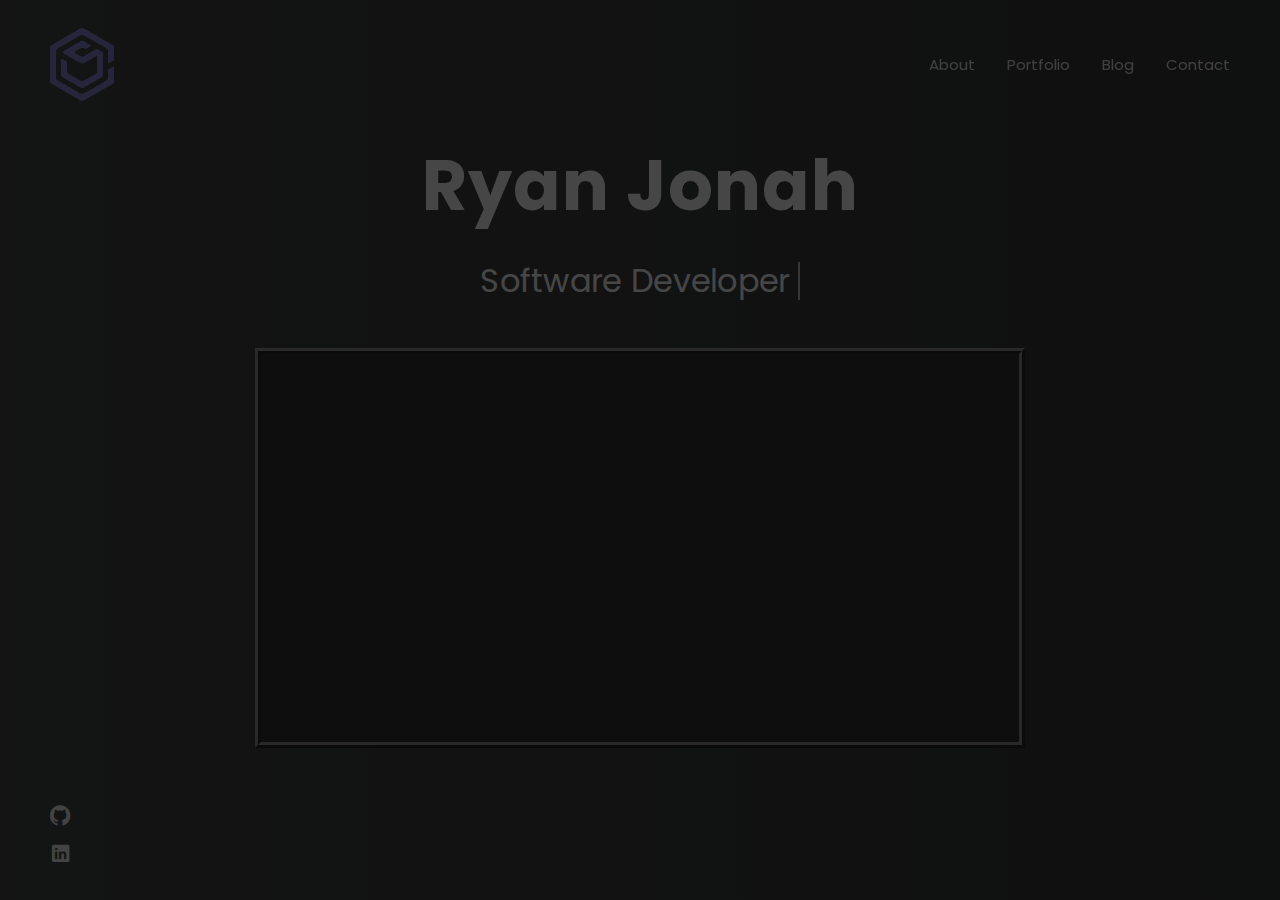
==== commit 24c23225: "Tweaking Skills Section" ====
--- a/index.html
+++ b/index.html
@@ -218,7 +218,7 @@
                 <div class="skills-section single-section">
                   <div class="row mt-5 mb-5">
                     <div class="col-12">
-                        <p class="mono-font text-center">Here are the technologies I've been working with recently</p>
+                        <p class="mono-font text-center">These are the technologies you can find me working with regularly</p>
                     </div>
                   </div>
                   <div class="row">
@@ -227,6 +227,18 @@
                         <h4 class="tab">Languages</h4>
                         <ul>
                           <li class="skill-list-item">
+                            <img src="img/c.png" class="img-fluid" alt="C#" width="18px">
+                            C#
+                          </li>
+                          <li class="skill-list-item">
+                            <img src="img/python.png" class="img-fluid" alt="Python" width="18px">
+                            Python
+                          </li>
+                          <li class="skill-list-item">
+                            <img src="img/SQL.png" class="img-fluid" alt="SQL" width="18px">
+                            SQL
+                          </li>
+                          <li class="skill-list-item">
                             <img src="img/html.png" class="img-fluid" alt="HTML" width="18px">
                             HTML
                           </li>
@@ -239,102 +251,66 @@
                             Javascript
                           </li>
                           <li class="skill-list-item">
-                            <img src="img/sass.png" class="img-fluid" alt="Sass" width="18px">
-                            Sass
-                          </li>
-                          <li class="skill-list-item">
-                            <img src="img/c.png" class="img-fluid" alt="C#" width="18px">
-                            C#
-                          </li>
-                          <li class="skill-list-item">
-                            <img src="img/python.png" class="img-fluid" alt="Python" width="18px">
-                            Python
-                          </li>
-                          <li class="skill-list-item">
-                            <img src="img/SQL.png" class="img-fluid" alt="SQL" width="18px">
-                            SQL
-                          </li>
-                          <li class="skill-list-item">
-                            <img src="img/dart.png" class="img-fluid" alt="Dart" width="18px">
+                            <img src="img/dart.png" class="img-fluid" alt="Javascript" width="18px">
                             Dart
                           </li>
                         </ul>
                       </div>
                     </div>
-                    <div class="col-12 col-lg-4">
+                    <div class="col-12 col-lg-5">
                       <div class="">
-                        <h4 class="tab">Frameworks</h4>
+                        <h4 class="tab">Frameworks &amp; Libraries</h4>
                         <ul>
                           <li class="skill-list-item">
-                              <img src="img/react.png" class="img-fluid" alt="Bootstrap" width="18px">
-                              React
+                            <img src="img/net.png" class="img-fluid" alt=".NET" width="18px">
+                            ASP.NET
+                          </li>
+                          <li class="skill-list-item">
+                            <img src="img/net.png" class="img-fluid" alt=".NET" width="18px">
+                            Entity Framework
+                          </li>
+                          <li class="skill-list-item">
+                            <img src="img/react.png" class="img-fluid" alt="Bootstrap" width="18px">
+                            React
                           </li>
                           <li class="skill-list-item">
                             <img src="img/bootstrap.svg" class="img-fluid" alt="Bootstrap" width="18px">
                             Bootstrap
                           </li>
                           <li class="skill-list-item">
-                              <img src="img/net.png" class="img-fluid" alt=".NET" width="18px">
-                              ASP.NET MVC
-                          </li>
-                          <li class="skill-list-item">
-                              <img src="img/net.png" class="img-fluid" alt=".NET" width="18px">
-                              .NET
-                          </li>
-                          <li class="skill-list-item">
                             <img src="img/flutter.png" class="img-fluid" alt="Flutter" width="18px">
                             Flutter
                           </li>
                         </ul>
                       </div>
                     </div>
-                    <div class="col-12 col-lg-4">
+                    <div class="col-12 col-lg-3">
                       <div class="">
                         <h4 class="tab">Tools</h4>
-                        <ul>
-                          <li class="skill-list-item">
-                              <img src="img/aws.png" class="img-fluid" alt="Visual Studio 2019" width="18px">
-                          AWS
-                          </li>
+                        <ul class="row-2">
                           <li class="skill-list-item">
                             <img src="img/github.png" class="img-fluid" alt="Github" width="18px">
                             GitHub
                           </li>
                           <li class="skill-list-item">
-                            <img src="img/gitkraken.png" class="img-fluid" alt="GitKraken" width="18px">
-                            GitKraken
-                          </li>
-                          <li class="skill-list-item">
-                            <img src="img/codepen.png" class="img-fluid" alt="Codepen" width="18px">
-                            Codepen
-                          </li>
-                          <li class="skill-list-item">
-                            <img src="img/figma.png" class="img-fluid" alt="Figma" width="18px">
-                            Figma
-                          </li>
-                          <li class="skill-list-item">
-                            <img src="img/gimp.png" class="img-fluid" alt="Gimp" width="18px">
-                            Gimp
-                          </li>
-                          <li class="skill-list-item">
                             <img src="img/linux.png" class="img-fluid" alt="Linux" width="18px">
                             Linux
                           </li>
                           <li class="skill-list-item">
-                            <img src="img/terminal.jpg" class="img-fluid" alt="Terminal" width="18px">
-                            Terminal
+                            <img src="img/vs2019.png" class="img-fluid" alt="Visual Studio 2019" width="18px">
+                            Visual Studio
                           </li>
                           <li class="skill-list-item">
                             <img src="img/vscode.svg" class="img-fluid" alt="Visual Studio Code" width="18px">
                             Visual Studio Code
                           </li>
                           <li class="skill-list-item">
-                            <img src="img/vs2019.png" class="img-fluid" alt="Visual Studio 2019" width="18px">
-                            Visual Studio 2019
-                          </li>
-                          <li class="skill-list-item">
                               <img src="img/pgadmin.png" class="img-fluid" alt="Visual Studio 2019" width="18px">
                           PostgreSQL
+                          </li>
+                          <li class="skill-list-item">
+                            <img src="img/gimp.png" class="img-fluid" alt="Visual Studio 2019" width="18px">
+                            Gimp
                           </li>
                           <li class="skill-list-item">
                               <img src="img/netlify.png" class="img-fluid" alt="Visual Studio 2019" width="18px">
@@ -410,7 +386,7 @@
                   <div class="portfolio-wrapper"><img class="img-fluid" alt="Item" src="img/portfolio/runescapehelper.png">
                     <div class="item-content">
                       <h6 class="content-title console-project-title">Runescape Helper</h6>
-                        <div class="content-info text-white console-project-info">Cross platform mobile application created using Flutter & Dart. <br><br>
+                        <div class="content-info text-white console-project-info">Cross platform mobile application created using Flutter &amp; Dart. <br><br>
                           Accesses Runescape's API to gather player stats from the game.</div>
                       <div class="port-icons">
                         <a class="console-project-github" href="https://github.com/Ryan-Jonah/Runescape-Helper" target="_blank"><i class="icon ion-logo-github"></i></a>
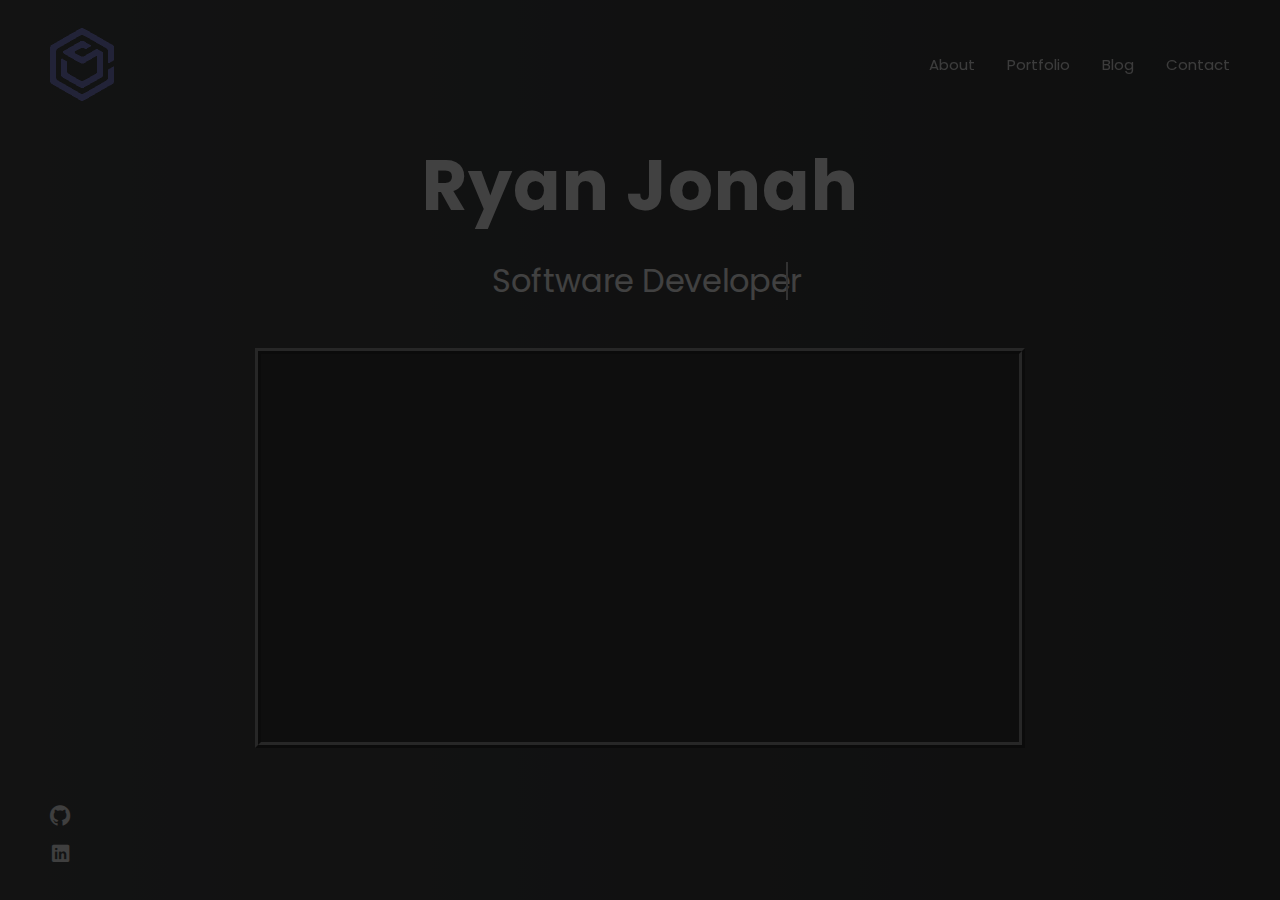
==== commit dad51cbc: "Refactoring" ====
--- a/index.html
+++ b/index.html
@@ -1,5 +1,5 @@
 <!DOCTYPE html>
-<html lang="zxx">
+<html lang="en">
 
 <head>
   <!-- Required meta tags-->
@@ -18,10 +18,10 @@
   <!-- CSS vendors-->
   <link rel="stylesheet" href="css/bootstrap-custom.css">
   <link rel="stylesheet" href="css/ionicons.min.css">
-  <link rel="stylesheet" href="css/tiny-slider.css">
   <link rel="stylesheet" href="css/lity.min.css">
   <link rel="stylesheet" href="css/simplebar.min.css">
-  <link rel="stylesheet" href="css/jquery.mb.YTPlayer.min.css">
+  <!-- <link rel="stylesheet" href="css/tiny-slider.css"> -->
+  <!-- <link rel="stylesheet" href="css/jquery.mb.YTPlayer.min.css"> -->
   <!-- Main CSS-->
   <link rel="stylesheet" href="css/main.css">
   <!-- CSS Color scheme-->
@@ -78,13 +78,6 @@
       </div>
     </div>
     <div class="fixed-wrapper">
-      <!-- Languages list
-      <div class="fixed-block block-left">
-        <ul class="list-unstyled languages-list">
-          <li><a href="#0"><span class="single-language">ENG</span></a></li>
-          <li><a href="#0"><span class="single-language">JAP</span></a></li>
-        </ul>
-      </div> -->
       <!-- Social media icons-->
       <div class="fixed-block block-left">
         <ul class="list-unstyled social-icons">
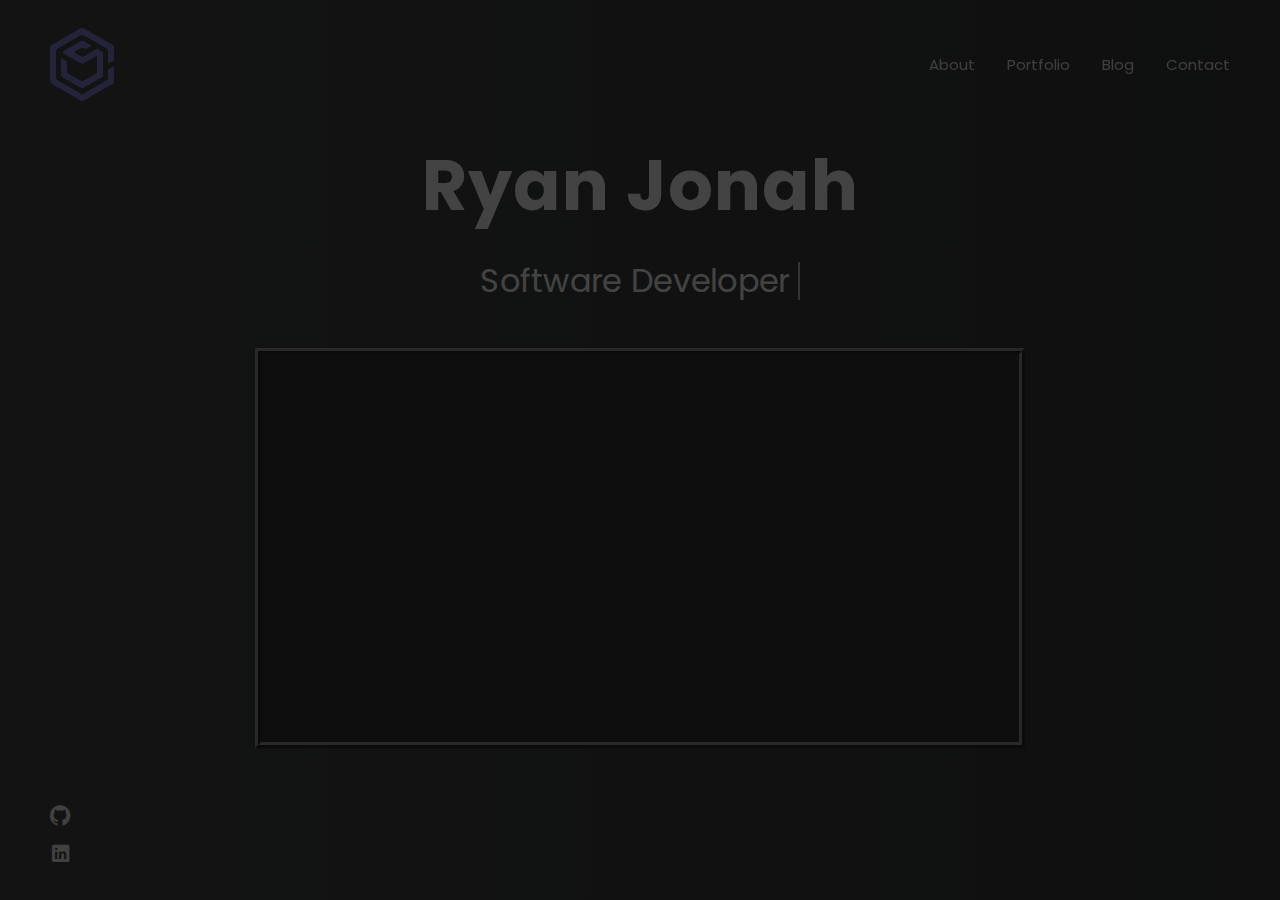
==== commit 6e567800: "Update Information" ====
--- a/index.html
+++ b/index.html
@@ -67,10 +67,11 @@
           <h4 class="cd-headline clip home-headline"><span class="cd-words-wrapper single-headline">
             <b class="is-visible">Software Developer</b>
             <b>C#/.Net</b>
+            <b>HTML/CSS/Javascript</b>
             <b>SQL/Entity Framework</b>
-            <b>HTML/CSS/Javascript</b>
             <b>Python</b>
             <b>Linux/Bash</b>
+            <b>Technical Writing</b>
           </span>
           <iframe id='iFrameConsole' class="mt-5" width="100%" height="400"></iframe>
           </h4>
@@ -99,7 +100,7 @@
             <div class="row">
               <div class="col-12">
                 <div class="section-heading page-heading">
-                  <p class="section-description">Get to know me</p>
+                  <!-- <p class="section-description">Get to know me</p> -->
                   <h2 class="section-title">About Me</h2>
                   <div class="animated-bar"></div>
                 </div>
@@ -113,11 +114,14 @@
                 <div class="col-12 col-lg-10 info-content">
                   <div class="content-block">
                     <h2 class="content-subtitle">Who am I?</h2>
-                    <h6 class="content-title console-about-title">I'm Ryan, software developer and troubleshooting expert</h6>
+                    <h6 class="content-title console-about-title">I'm Ryan, software developer and technical writer</h6>
                     <div class="content-description">
                       <p class="console-about-content">
                         With a lifelong passion for technology and years of experience assisting customers through a myriad of different issues, this dedicated problem solver is willing to face every new prospect with an adamant determination towards finding solutions.
                       </p>
+                      <p class="console-about-content">
+                        Need a website for you business? Lacking detailed documentation for your product? Just looking for an experienced opinion? Regardless of your needs I am confident that I can help you in creating the content that's ideal for <strong>you</strong>.
+                      </p>
                     </div>
                     <address class="content-info">
                       <div class="row">
@@ -130,7 +134,7 @@
                       </div>
                       <div class="row">
                         <div class="col-12 col-md-6 single-info"><span>Location:</span>
-                          <p class="console-about-location">Gagetown, NB</p>
+                          <p class="console-about-location">New Brunswick, Canada</p>
                         </div>
                         <div class="col-12 col-md-6 single-info"><span>Phone:</span>
                           <p class="console-about-phone">506-327-5298</p>
@@ -163,10 +167,6 @@
                           <h5 class="item-title">WEB & MOBILE APPLICATION DEVELOPMENT</h5><span class="item-details">NBCC <br> 2021</span>
                           <p class="item-description">Completed full year at NBCC in Web & Mobile Application Development in June of 2021.</p>
                         </div>
-                        <div class="resume-item"><span class="item-arrow"></span>
-                          <h5 class="item-title">HIGH SCHOOL GRADUATE</h5><span class="item-details">Chipman Forest Avenue School <br> 2011</span>
-                          <p class="item-description">Graduated from Chipman Forest Avenue School in June of 2011.</p>
-                        </div>
                       </div>
                     </div>
                     <!-- Experience part-->
@@ -175,10 +175,10 @@
                         <h3 class="col-title">Experience</h3>
                         <div class="resume-item"><span class="item-arrow"></span>
                           <h5 class="item-title">Software Developer</h5><span class="item-details">Freelancer <br> 2021 - Present</span>
-                          <p class="item-description">I am building website for Whispering Willow, a wedding venue located in Eastern New-Brunswick.</p>
+                          <p class="item-description">Ongoing development and technical assistance for Whispering Willow; a wedding venue client located in south-eastern New Brunswick.</p>
                         </div>
                         <div class="resume-item"><span class="item-arrow"></span>
-                          <h5 class="item-title">Customer Service Representative</h5><span class="item-details">Cloud 5 <br> January 2017 - August 2020 <br> January 2014 - February 2015</span>
+                          <h5 class="item-title">Customer Service Representative</h5><span class="item-details">Cloud5 <br> January 2017 - August 2020 <br> January 2014 - February 2015</span>
                           <p class="item-description">
                             <ul class="list-unstyled">
                               <li class="my-2">
@@ -189,15 +189,6 @@
                               </li>
                               <li class="mb-2">
                                 Assisting customers with billing inquiries while following Payment Card Industry (PCI) compliance.
-                              </li>
-                              <li class="mb-2"> 
-                                Assisting other call center representatives through escalation calls while fulfilling the rotational role of shift supervisor.
-                              </li>
-                              <li class="mb-2">
-                                Assisting customers through the navigation of various hotel websites.
-                              </li>
-                              <li class="mb-2">
-                                Assisting other call center representatives in troubleshooting technical issues.
                               </li>
                             </ul>
                           </p>
@@ -591,7 +582,7 @@
                 <div class="col-12 col-lg-5">
                   <div class="contact-info">
                     <h4 class="content-title">Contact Info</h4>
-                    <p class="info-description">I'm always available for freelance work if the right project comes along</p>
+                    <p class="info-description">I'm always available for work or to answer inquiries</p>
                     <ul class="list-unstyled list-info">
                       <li>
                         <div class="media align-items-center"><span class="info-icon"><i class="icon ion-logo-ionic"></i></span>
@@ -603,7 +594,7 @@
                       <li>
                         <div class="media align-items-center"><span class="info-icon"><i class="icon ion-md-map"></i></span>
                           <div class="media-body info-details">
-                            <h6 class="info-type">Location</h6><span class="info-value">Gagetown, NB</span>
+                            <h6 class="info-type">Location</h6><span class="info-value">New Brunswick, Canada</span>
                           </div>
                         </div>
                       </li>
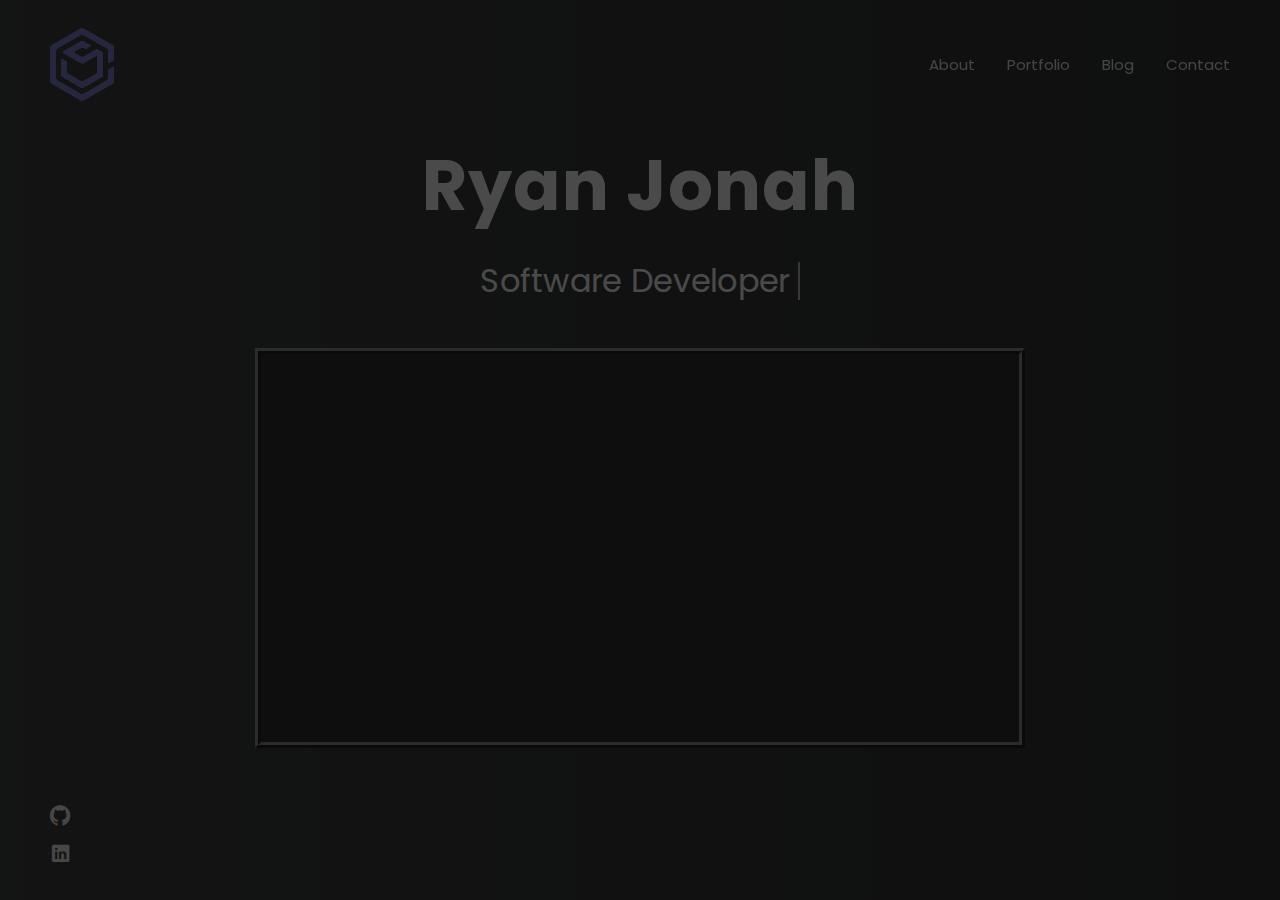
==== commit 703fcc94: "Updated About" ====
--- a/index.html
+++ b/index.html
@@ -114,7 +114,7 @@
                 <div class="col-12 col-lg-10 info-content">
                   <div class="content-block">
                     <h2 class="content-subtitle">Who am I?</h2>
-                    <h6 class="content-title console-about-title">I'm Ryan, software developer and technical writer</h6>
+                    <h6 class="content-title console-about-title">I'm Ryan, Software Developer Specializing in ASP.NET</h6>
                     <div class="content-description">
                       <p class="console-about-content">
                         With a lifelong passion for technology and years of experience assisting customers through a myriad of different issues, this dedicated problem solver is willing to face every new prospect with an adamant determination towards finding solutions.
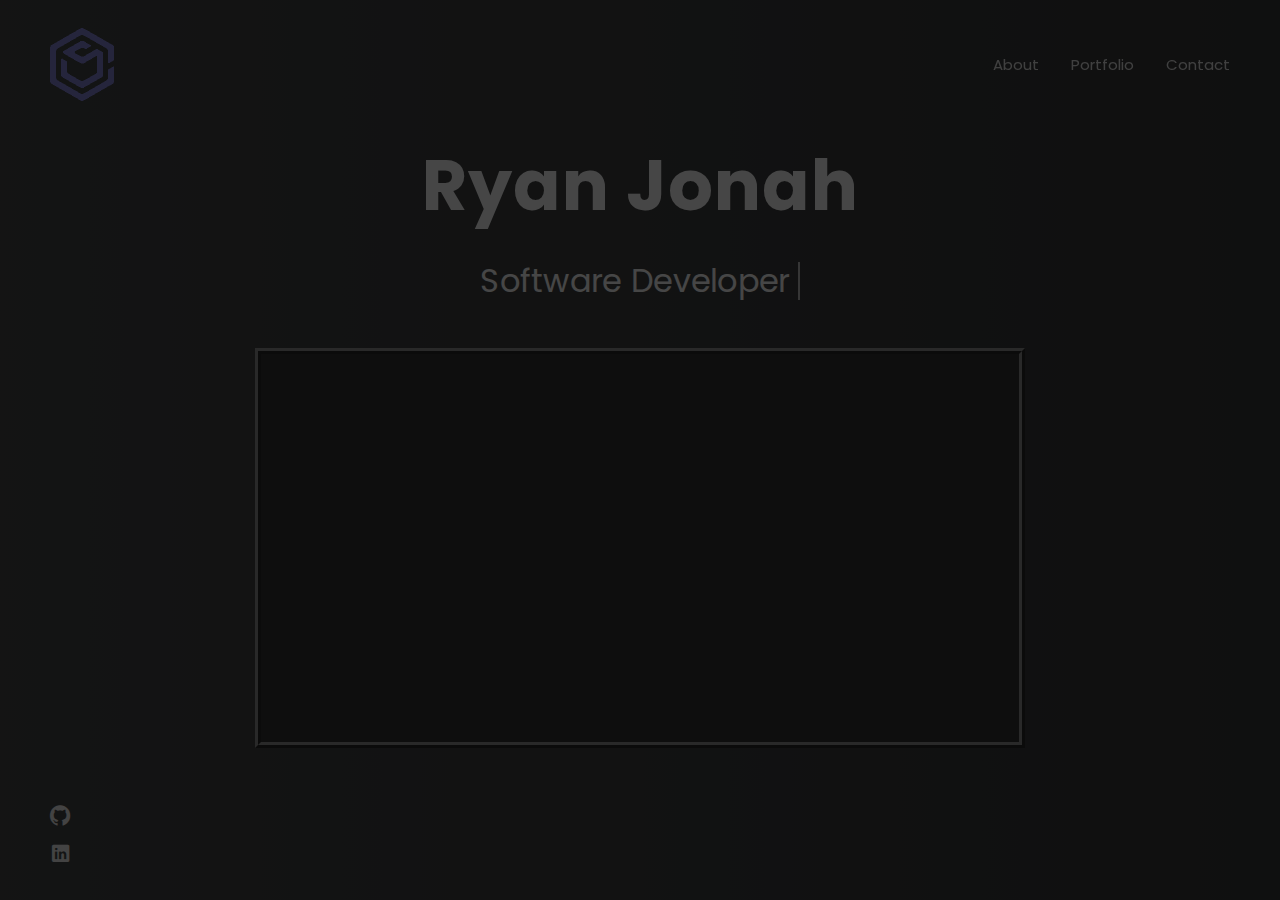
==== commit d861810e: "-Added Javascript Canvas project" ====
--- a/index.html
+++ b/index.html
@@ -50,7 +50,7 @@
       <ul class="navbar-nav ml-auto">
         <li class="nav-item"><a class="nav-link" href="#about">About</a></li>
         <li class="nav-item"><a class="nav-link" href="#portfolio">Portfolio</a></li>
-        <li class="nav-item"><a class="nav-link" href="#blog">Blog</a></li>
+        <!-- <li class="nav-item"><a class="nav-link" href="#blog">Blog</a></li> -->
         <li class="nav-item"><a class="nav-link" href="#contact">Contact</a></li>
       </ul>
     </div>
@@ -129,7 +129,7 @@
                           <p class="console-about-name">Ryan Jonah</p>
                         </div>
                         <div class="col-12 col-md-6 single-info"><span>Email:</span>
-                          <p><a class="console-about-email" href="mailto:ryan_c_jonah@yahoo.ca">ryan_c_jonah@yahoo.ca</a></p>
+                          <p><a class="console-about-email" href="mailto:ryanjonah.dev@gmail.com">ryanjonah.dev@gmail.com</a></p>
                         </div>
                       </div>
                       <div class="row">
@@ -137,7 +137,7 @@
                           <p class="console-about-location">New Brunswick, Canada</p>
                         </div>
                         <div class="col-12 col-md-6 single-info"><span>Phone:</span>
-                          <p class="console-about-phone">506-327-5298</p>
+                          <p class="console-about-phone">506-897-0076</p>
                         </div>
                       </div>
                     </address>
@@ -155,27 +155,32 @@
                 <!-- Resume section-->
                 <div class="resume-section single-section">
                   <div class="row">
-                    <!-- Education part-->
-                    <div class="col-12 col-md-6">
-                      <div class="col-block education">
-                        <h3 class="col-title">Education</h3>
-                        <div class="resume-item"><span class="item-arrow"></span>
-                          <h5 class="item-title">CODE BOOTCAMP</h5><span class="item-details">Coder Foundry <br> Summer 2021</span>
-                          <p class="item-description">Graduate of Coder Foundry's self-paced Coding Bootcamp. The course covered HTML, CSS, JS, Bootstrap, C#, ASP.NET, Postgresql, Security, Hosting, etc..</p>
-                        </div>
-                        <div class="resume-item"><span class="item-arrow"></span>
-                          <h5 class="item-title">WEB & MOBILE APPLICATION DEVELOPMENT</h5><span class="item-details">NBCC <br> 2021</span>
-                          <p class="item-description">Completed full year at NBCC in Web & Mobile Application Development in June of 2021.</p>
-                        </div>
-                      </div>
-                    </div>
                     <!-- Experience part-->
                     <div class="col-12 col-md-6">
                       <div class="col-block experience">
                         <h3 class="col-title">Experience</h3>
                         <div class="resume-item"><span class="item-arrow"></span>
-                          <h5 class="item-title">Software Developer</h5><span class="item-details">Freelancer <br> 2021 - Present</span>
-                          <p class="item-description">Ongoing development and technical assistance for Whispering Willow; a wedding venue client located in south-eastern New Brunswick.</p>
+                          <h5 class="item-title">Software Developer</h5><span class="item-details">EdgeCollab <br> May 2022 - November 2023</span>
+                          <p class="item-description">
+                            <ul class="list-unstyled">
+                              <li class="my-2">
+                                Responsible as the lead developer on various client projects in a startup environment.                                
+                              </li>
+                              <li class="mb-2">
+                                Handling development of the full tech stack for applications (Angular 2 & TypeScript, C#/ASP.NET with EF Core (APIs), MS SQL Server & SSMS).                                
+                              </li>
+                              <li class="mb-2">
+                                Collaboration with team members through Azure DevOps Services. Version control using Git as well as creating appropriate repositoriesbranches and work items while tracking progress through sprints.                                
+                              </li>
+                              <li class="mb-2">
+                                Support for end users via technical documentation, client meetings, application showcasing and creating video walkthroughs.                                
+                              </li>
+                            </ul>
+                          </p>
+                        </div>
+                        <div class="resume-item"><span class="item-arrow"></span>
+                          <h5 class="item-title">Software Developer</h5><span class="item-details">Freelancer <br> September 2021 - June 2023</span>
+                          <p class="item-description">Ongoing development and support of the client-facing website for Whispering Willow; a wedding venue in south-east New Brunswick.</p>
                         </div>
                         <div class="resume-item"><span class="item-arrow"></span>
                           <h5 class="item-title">Customer Service Representative</h5><span class="item-details">Cloud5 <br> January 2017 - August 2020 <br> January 2014 - February 2015</span>
@@ -195,6 +200,20 @@
                         </div>
                       </div>
                     </div>
+                    <!-- Education part-->
+                    <div class="col-12 col-md-6">
+                      <div class="col-block education">
+                        <h3 class="col-title">Education</h3>
+                        <div class="resume-item"><span class="item-arrow"></span>
+                          <h5 class="item-title">CODE BOOTCAMP</h5><span class="item-details">Coder Foundry <br> Summer 2021</span>
+                          <p class="item-description">Graduate of Coder Foundry's self-paced Coding Bootcamp. The course covered HTML, CSS, JS, Bootstrap, C#, ASP.NET, Postgresql, Security, Hosting, etc..</p>
+                        </div>
+                        <div class="resume-item"><span class="item-arrow"></span>
+                          <h5 class="item-title">WEB & MOBILE APPLICATION DEVELOPMENT</h5><span class="item-details">NBCC <br> 2021</span>
+                          <p class="item-description">Completed full year at NBCC in Web & Mobile Application Development in June of 2021.</p>
+                        </div>
+                      </div>
+                    </div>
                   </div>
                 </div>
              <!-- Experience & Education Ends -->
@@ -252,6 +271,10 @@
                           <li class="skill-list-item">
                             <img src="img/net.png" class="img-fluid" alt=".NET" width="18px">
                             Entity Framework
+                          </li>
+                          <li class="skill-list-item">
+                            <img src="img/angular.png" class="img-fluid" alt="Bootstrap" width="18px">
+                            Angular
                           </li>
                           <li class="skill-list-item">
                             <img src="img/react.png" class="img-fluid" alt="Bootstrap" width="18px">
@@ -351,6 +374,72 @@
               </div>
               <!-- Thumbnail list-->
               <div class="portfolio-grid row">
+                <!-- CLI Interface -->
+                <div class="single-item col-12 col-md-6 col-lg-4 javascript"><a class="portfolio-item" src="img/portfolio/cli2.png" data-lightbox>
+                  <div class="portfolio-wrapper"><img class="img-fluid" alt="Item" src="img/portfolio/cli.png">
+                    <div class="item-content">
+                      <h6 class="content-title console-project-title">CLI Project</h6>
+                        <div class="content-info text-white console-project-info">A Command line interface created from scratch using HTML, CSS, and Javascript.</div>
+                      <div class="port-icons">
+                        <a class="console-project-github" href="https://github.com/Ryan-Jonah/CLI-Project" target="_blank"><i class="icon ion-logo-github"></i></a>
+                        <a class="console-project-live" href="https://ryanj-cli.netlify.app/" target="_blank"><i class="icon ion-md-eye"></i></a>
+                      </div>
+                    </div>
+                  </div>
+                </a></div>
+                <!-- JS Canvas -->
+                <div class="single-item col-12 col-md-6 col-lg-4 javascript"><a class="portfolio-item" href="img/portfolio/js-canvas.png" data-lightbox>
+                  <div class="portfolio-wrapper"><img class="img-fluid" alt="Item" src="img/portfolio/js-canvas.png">
+                    <div class="item-content">
+                      <h6 class="content-title console-project-title">Javascript Canvas Demo</h6>
+                        <div class="content-info text-white console-project-info">A fun microproject used to explore HTML Canvas where I've added animation & hit detection to contain colorful squares.</div>
+                      <div class="port-icons">
+                        <a class="console-project-github" href="https://github.com/Ryan-Jonah/JS-Canvas-Demo" target="_blank"><i class="icon ion-logo-github"></i></a>
+                        <a class="console-project-live" href="https://ryanj-canvas.netlify.app/" target="_blank"><i class="icon ion-md-eye"></i></a>
+                      </div>
+                    </div>
+                  </div>
+                </a></div>
+                <!-- Runescape Helper -->
+                <div class="single-item col-12 col-md-6 col-lg-4 flutter"><a class="portfolio-item" href="img/portfolio/runescapehelper.png" data-lightbox>
+                  <div class="portfolio-wrapper"><img class="img-fluid" alt="Item" src="img/portfolio/runescapehelper.png">
+                    <div class="item-content">
+                      <h6 class="content-title console-project-title">Runescape Helper</h6>
+                        <div class="content-info text-white console-project-info">Cross platform mobile application created using Flutter &amp; Dart. <br><br>
+                          Accesses Runescape's API to gather player stats from the game.</div>
+                      <div class="port-icons">
+                        <a class="console-project-github" href="https://github.com/Ryan-Jonah/Runescape-Helper" target="_blank"><i class="icon ion-logo-github"></i></a>
+                        <a class="console-project-live" href="#" target="_blank"></a>
+                      </div>
+                    </div>
+                  </div>
+                </a></div>
+                <!-- Loanshark -->
+                <div class="single-item col-12 col-md-6 col-lg-4 javascript"><a class="portfolio-item" href="img/portfolio/loanshark.png" data-lightbox>
+                  <div class="portfolio-wrapper"><img class="img-fluid" alt="Item" src="img/portfolio/loanshark.png">
+                    <div class="item-content">
+                      <h6 class="content-title console-project-title">LoanShark</h6>
+                        <div class="content-info text-white console-project-info">Javascript project created with Bootstrap and custom CSS</div>
+                      <div class="port-icons">
+                        <a class="console-project-github" href="https://github.com/Ryan-Jonah/LoanShark" target="_blank"><i class="icon ion-logo-github"></i></a>
+                        <a class="console-project-live" href="https://ryanj-loanshark.netlify.app/" target="_blank"><i class="icon ion-md-eye"></i></a>
+                      </div>
+                    </div>
+                  </div>
+                </a></div>
+                <!-- React Feedback -->
+                <div class="single-item col-12 col-md-6 col-lg-4 react"><a class="portfolio-item" href="img/portfolio/reactfeedback.png" data-lightbox>
+                  <div class="portfolio-wrapper"><img class="img-fluid" alt="Item" src="img/portfolio/reactfeedback.png">
+                    <div class="item-content">
+                      <h6 class="content-title console-project-title">React Feedback</h6>
+                        <div class="content-info text-white console-project-info">A feedback app created with React.</div>
+                      <div class="port-icons">
+                        <a class="console-project-github" href="https://github.com/Ryan-Jonah/ReactFeedbackApp" target="_blank"><i class="icon ion-logo-github"></i></a>
+                        <a class="console-project-live" href="https://ryanj-feedback.netlify.app/" target="_blank"><i class="icon ion-md-eye"></i></a>
+                      </div>
+                    </div>
+                  </div>
+                </a></div>
                 <!-- MVC Blog -->
                 <div class="single-item col-12 col-md-6 col-lg-4 csharp"><a class="portfolio-item" href="img/portfolio/mvcblog.png" data-lightbox>
                   <div class="portfolio-wrapper"><img class="img-fluid" alt="Item" src="img/portfolio/mvcblog.png">
@@ -360,74 +449,7 @@
                           Demonstrates knowledge of C#, OOP, MVC, ASP.NET, Entity Framework, Postgres, Recursion.</div>
                       <div class="port-icons">
                         <a class="console-project-github" href="https://github.com/Ryan-Jonah/MVCBlog-Public" target="_blank"><i class="icon ion-logo-github"></i></a>
-                        <a class="console-project-live" href="https://ryans-mvcblog.herokuapp.com/" target="_blank"><i class="icon ion-md-eye"></i></a>
-                      </div>
-                    </div>
-                  </div>
-                </a></div>
-                <!-- Runescape Helper -->
-                <div class="single-item col-12 col-md-6 col-lg-4 flutter"><a class="portfolio-item" href="img/portfolio/runescapehelper.png" data-lightbox>
-                  <div class="portfolio-wrapper"><img class="img-fluid" alt="Item" src="img/portfolio/runescapehelper.png">
-                    <div class="item-content">
-                      <h6 class="content-title console-project-title">Runescape Helper</h6>
-                        <div class="content-info text-white console-project-info">Cross platform mobile application created using Flutter &amp; Dart. <br><br>
-                          Accesses Runescape's API to gather player stats from the game.</div>
-                      <div class="port-icons">
-                        <a class="console-project-github" href="https://github.com/Ryan-Jonah/Runescape-Helper" target="_blank"><i class="icon ion-logo-github"></i></a>
-                        <a class="console-project-live" href="#" target="_blank"></a>
-                      </div>
-                    </div>
-                  </div>
-                </a></div>
-                <!-- CLI Interface -->
-                <div class="single-item col-12 col-md-6 col-lg-4 javascript"><a class="portfolio-item" src="img/portfolio/cli2.png" data-lightbox>
-                  <div class="portfolio-wrapper"><img class="img-fluid" alt="Item" src="img/portfolio/cli.png">
-                    <div class="item-content">
-                      <h6 class="content-title console-project-title">CLI Project</h6>
-                        <div class="content-info text-white console-project-info">A Command line interface created from scratch using HTML, CSS, and Javascript. <br><br>
-                          Currently a work in progress; expect to see more functionality added regularly.</div>
-                      <div class="port-icons">
-                        <a class="console-project-github" href="https://github.com/Ryan-Jonah/CLI-Project" target="_blank"><i class="icon ion-logo-github"></i></a>
-                        <a class="console-project-live" href="https://ryanj-cli.netlify.app/" target="_blank"><i class="icon ion-md-eye"></i></a>
-                      </div>
-                    </div>
-                  </div>
-                </a></div>
-                <!-- React Feedback -->
-                <div class="single-item col-12 col-md-6 col-lg-4 react"><a class="portfolio-item" href="img/portfolio/reactfeedback.png" data-lightbox>
-                  <div class="portfolio-wrapper"><img class="img-fluid" alt="Item" src="img/portfolio/reactfeedback.png">
-                    <div class="item-content">
-                      <h6 class="content-title console-project-title">React Feedback</h6>
-                        <div class="content-info text-white console-project-info">A feedback app created with React.</div>
-                      <div class="port-icons">
-                        <a class="console-project-github" href="https://github.com/Ryan-Jonah/ReactFeedbackApp" target="_blank"><i class="icon ion-logo-github"></i></a>
-                        <a class="console-project-live" href="https://ryanj-feedback.netlify.app/" target="_blank"><i class="icon ion-md-eye"></i></a>
-                      </div>
-                    </div>
-                  </div>
-                </a></div>
-                <!-- Loanshark -->
-                <div class="single-item col-12 col-md-6 col-lg-4 javascript"><a class="portfolio-item" href="img/portfolio/loanshark.png" data-lightbox>
-                  <div class="portfolio-wrapper"><img class="img-fluid" alt="Item" src="img/portfolio/loanshark.png">
-                    <div class="item-content">
-                      <h6 class="content-title console-project-title">LoanShark</h6>
-                        <div class="content-info text-white console-project-info">Javascript project created with Bootstrap and custom CSS</div>
-                      <div class="port-icons">
-                        <a class="console-project-github" href="https://github.com/Ryan-Jonah/LoanShark" target="_blank"><i class="icon ion-logo-github"></i></a>
-                        <a class="console-project-live" href="https://ryanj-loanshark.netlify.app/" target="_blank"><i class="icon ion-md-eye"></i></a>
-                      </div>
-                    </div>
-                  </div>
-                </a></div>
-                 <!-- Fizzbuzz -->
-                 <div class="single-item col-12 col-md-6 col-lg-4 javascript"><a class="portfolio-item" href="img/portfolio/fizzbuzz2.png" data-lightbox>
-                  <div class="portfolio-wrapper"><img class="img-fluid" alt="Item" src="img/portfolio/fizzbuzz.png">
-                    <div class="item-content">
-                      <h6 class="content-title console-project-title">Fizzbuzz</h6>
-                        <div class="content-info text-white console-project-info">Javascript project using Bootswatch "Vapor" theme</div>
-                      <div class="port-icons">
-                        <a class="console-project-github" href="https://github.com/Ryan-Jonah/FizzBuzz" target="_blank"><i class="icon ion-logo-github"></i></a>
-                        <a class="console-project-live" href="https://ryanj-fizzbuzz.netlify.app/" target="_blank"><i class="icon ion-md-eye"></i></a>
+                        <a class="console-project-live" href="https://ryans-mvcblog.herokuapp.com/" target="_blank"><i title="Down for maintenance" style="color:#FF3D3D" class="icon ion-md-eye-off"></i></a>
                       </div>
                     </div>
                   </div>
@@ -458,6 +480,19 @@
                     </div>
                   </div>
                 </a></div>
+                 <!-- Fizzbuzz -->
+                 <div class="single-item col-12 col-md-6 col-lg-4 javascript"><a class="portfolio-item" href="img/portfolio/fizzbuzz2.png" data-lightbox>
+                  <div class="portfolio-wrapper"><img class="img-fluid" alt="Item" src="img/portfolio/fizzbuzz.png">
+                    <div class="item-content">
+                      <h6 class="content-title console-project-title">Fizzbuzz</h6>
+                        <div class="content-info text-white console-project-info">Javascript project using Bootswatch "Vapor" theme</div>
+                      <div class="port-icons">
+                        <a class="console-project-github" href="https://github.com/Ryan-Jonah/FizzBuzz" target="_blank"><i class="icon ion-logo-github"></i></a>
+                        <a class="console-project-live" href="https://ryanj-fizzbuzz.netlify.app/" target="_blank"><i class="icon ion-md-eye"></i></a>
+                      </div>
+                    </div>
+                  </div>
+                </a></div>
                 <!-- Rewind-->
                 <div class="single-item col-12 col-md-6 col-lg-4 javascript"><a class="portfolio-item" href="img/portfolio/rewind.png" data-lightbox>
                   <div class="portfolio-wrapper"><img class="img-fluid" alt="Item" src="img/portfolio/rewind.png">
@@ -485,8 +520,8 @@
                   </div>
                 </a></div>
                 <!-- Tacocat-->
-                <div class="single-item col-12 col-md-6 col-lg-4 javascript"><a class="portfolio-item" href="img/portfolio/TacoCat.png" data-lightbox>
-                  <div class="portfolio-wrapper"><img class="img-fluid" alt="Item" src="img/portfolio/TacoCat.png">
+                <div class="single-item col-12 col-md-6 col-lg-4 javascript"><a class="portfolio-item" href="img/portfolio/tacocat.png" data-lightbox>
+                  <div class="portfolio-wrapper"><img class="img-fluid" alt="Item" src="img/portfolio/tacocat.png">
                     <div class="item-content">
                       <h6 class="content-title console-project-title">TacoCat</h6>
                         <div class="content-info text-white console-project-info">Javascript project created with Bootstrap and custom CSS</div>
@@ -582,17 +617,17 @@
                 <div class="col-12 col-lg-5">
                   <div class="contact-info">
                     <h4 class="content-title">Contact Info</h4>
-                    <p class="info-description">I'm always available for work or to answer inquiries</p>
+                    <p class="info-description">I'm always available for opportunities or to answer inquiries</p>
                     <ul class="list-unstyled list-info">
                       <li>
-                        <div class="media align-items-center"><span class="info-icon"><i class="icon ion-logo-ionic"></i></span>
+                        <div class="media align-items-center"><span class="info-icon"><i class="icon ion-md-person"></i></span>
                           <div class="media-body info-details">
                             <h6 class="info-type">Name</h6><span class="info-value">Ryan Jonah</span>
                           </div>
                         </div>
                       </li>
                       <li>
-                        <div class="media align-items-center"><span class="info-icon"><i class="icon ion-md-map"></i></span>
+                        <div class="media align-items-center"><span class="info-icon"><i class="icon ion-md-globe"></i></span>
                           <div class="media-body info-details">
                             <h6 class="info-type">Location</h6><span class="info-value">New Brunswick, Canada</span>
                           </div>
@@ -601,14 +636,14 @@
                       <li>
                         <div class="media align-items-center"><span class="info-icon"><i class="icon ion-md-call"></i></span>
                           <div class="media-body info-details">
-                            <h6 class="info-type">Phone</h6><span class="info-value"><a href="tel:+15063275298">506-327-5298</a></span>
+                            <h6 class="info-type">Phone</h6><span class="info-value"><a href="tel:+15068970076">506-897-0076</a></span>
                           </div>
                         </div>
                       </li>
                       <li>
-                        <div class="media align-items-center"><span class="info-icon"><i class="icon ion-md-send"></i></span>
+                        <div class="media align-items-center"><span class="info-icon"><i class="icon ion-md-mail"></i></span>
                           <div class="media-body info-details">
-                            <h6 class="info-type">Email</h6><span class="info-value"><a href="ryan_c_jonah@yahoo.ca">ryan_c_jonah@yahoo.ca</a></span>
+                            <h6 class="info-type">Email</h6><span class="info-value"><a href="ryanjonah.dev@gmail.com">ryanjonah.dev@gmail.com</a></span>
                           </div>
                         </div>
                       </li>
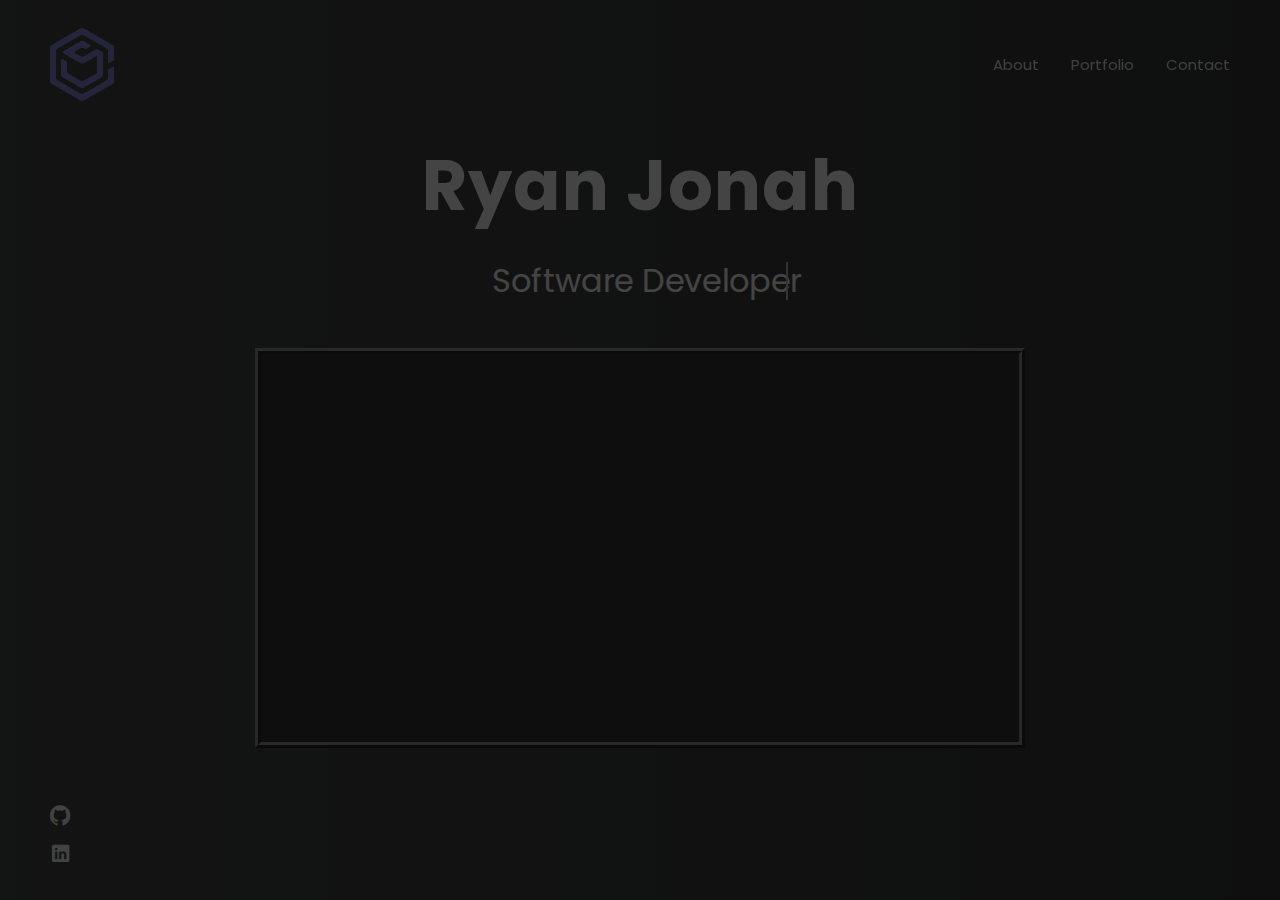
==== commit 396278ad: "Updated about info" ====
--- a/index.html
+++ b/index.html
@@ -31,6 +31,7 @@
 </head>
 
 <body class="theme-dark">
+  
   <!-- Preloader-->
   <div class="preloader">
     <div class="preloader-block">
@@ -38,6 +39,7 @@
     </div>
   </div>
   <div id="overlay-effect"></div>
+
   <!-- Navbar-->
   <nav class="navbar-expand-md navbar fixed-top" id="navbar">
     <a class="navbar-brand" data-scroll="" href="#home-area">
@@ -55,6 +57,7 @@
       </ul>
     </div>
   </nav>
+
   <!-- Home-->
   <section class="home-area element-cover-bg" id="home" style="background: #232526; 
   background: -webkit-linear-gradient(to right, #414345, #232526);
@@ -88,6 +91,7 @@
       </div>
     </div>
   </section>
+
   <!-- About lightbox-->
   <div class="lightbox-wrapper" id="about" data-simplebar>
     <div class="container">
@@ -114,7 +118,7 @@
                 <div class="col-12 col-lg-10 info-content">
                   <div class="content-block">
                     <h2 class="content-subtitle">Who am I?</h2>
-                    <h6 class="content-title console-about-title">I'm Ryan, Software Developer Specializing in ASP.NET</h6>
+                    <h6 class="content-title console-about-title">I'm Ryan, Full Stack Web Developer & Tech Enthusiast</h6>
                     <div class="content-description">
                       <p class="console-about-content">
                         With a lifelong passion for technology and years of experience assisting customers through a myriad of different issues, this dedicated problem solver is willing to face every new prospect with an adamant determination towards finding solutions.
@@ -170,7 +174,7 @@
                                 Handling development of the full tech stack for applications (Angular 2 & TypeScript, C#/ASP.NET with EF Core (APIs), MS SQL Server & SSMS).                                
                               </li>
                               <li class="mb-2">
-                                Collaboration with team members through Azure DevOps Services. Version control using Git as well as creating appropriate repositoriesbranches and work items while tracking progress through sprints.                                
+                                Collaboration with team members through Azure DevOps Services. Version control using Git as well as creating appropriate repositories, branches and work items while tracking progress through sprints.                                
                               </li>
                               <li class="mb-2">
                                 Support for end users via technical documentation, client meetings, application showcasing and creating video walkthroughs.                                
@@ -194,6 +198,9 @@
                               </li>
                               <li class="mb-2">
                                 Assisting customers with billing inquiries while following Payment Card Industry (PCI) compliance.
+                              </li>
+                              <li class="mb-2">
+                                Assisting other CSRs through escalation calls while fulfilling the rotational role of shift supervisor
                               </li>
                             </ul>
                           </p>
@@ -539,6 +546,7 @@
       </div>
     </div>
   </div>
+
   <!-- Blog lightbox-->
   <div class="lightbox-wrapper" id="blog" data-simplebar>
     <div class="container">
@@ -617,7 +625,7 @@
                 <div class="col-12 col-lg-5">
                   <div class="contact-info">
                     <h4 class="content-title">Contact Info</h4>
-                    <p class="info-description">I'm always available for opportunities or to answer inquiries</p>
+                    <p class="info-description">I'm always happy to discuss work or answer inquiries</p>
                     <ul class="list-unstyled list-info">
                       <li>
                         <div class="media align-items-center"><span class="info-icon"><i class="icon ion-md-person"></i></span>
@@ -657,6 +665,7 @@
       </div>
     </div>
   </div>
+
   <!-- Scripts-->
   <script src="js/jquery.min.js"></script>
   <script src="js/bootstrap.bundle.min.js"></script>
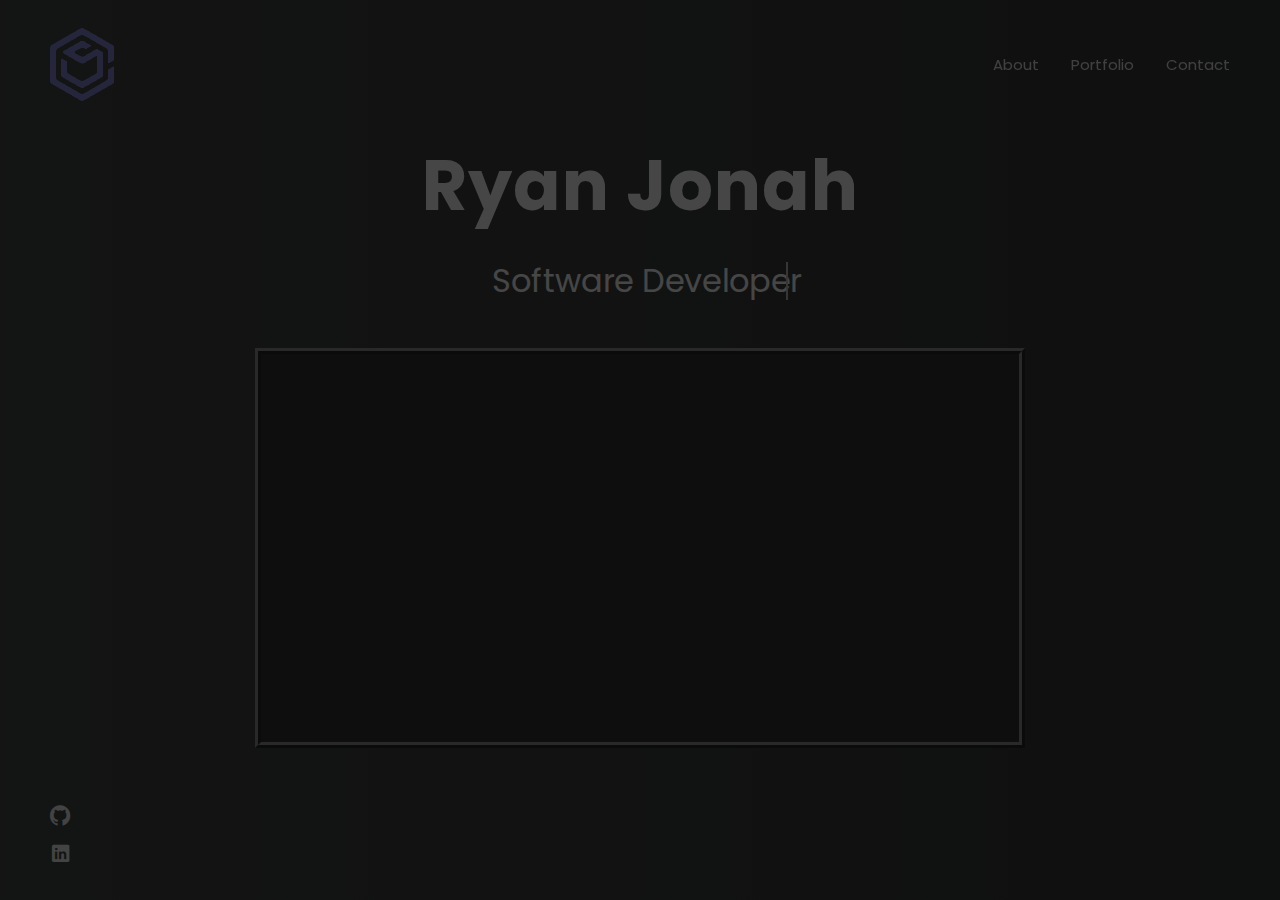
==== commit 0dbdd2a5: "Updated skills" ====
--- a/index.html
+++ b/index.html
@@ -31,7 +31,7 @@
 </head>
 
 <body class="theme-dark">
-  
+
   <!-- Preloader-->
   <div class="preloader">
     <div class="preloader-block">
@@ -241,24 +241,24 @@
                             C#
                           </li>
                           <li class="skill-list-item">
+                            <img src="img/html.png" class="img-fluid" alt="HTML" width="18px">
+                            HTML
+                          </li>
+                          <li class="skill-list-item">
+                            <img src="img/css.png" class="img-fluid" alt="CSS" width="18px">
+                            CSS
+                          </li>
+                          <li class="skill-list-item">
+                            <img src="img/ts.png" class="img-fluid" alt="Javascript" width="18px">
+                            Typescript
+                          </li>
+                          <li class="skill-list-item">
+                            <img src="img/SQL.png" class="img-fluid" alt="SQL" width="18px">
+                            SQL
+                          </li>
+                          <li class="skill-list-item">
                             <img src="img/python.png" class="img-fluid" alt="Python" width="18px">
                             Python
-                          </li>
-                          <li class="skill-list-item">
-                            <img src="img/SQL.png" class="img-fluid" alt="SQL" width="18px">
-                            SQL
-                          </li>
-                          <li class="skill-list-item">
-                            <img src="img/html.png" class="img-fluid" alt="HTML" width="18px">
-                            HTML
-                          </li>
-                          <li class="skill-list-item">
-                            <img src="img/css.png" class="img-fluid" alt="CSS" width="18px">
-                            CSS
-                          </li>
-                          <li class="skill-list-item">
-                            <img src="img/js.png" class="img-fluid" alt="Javascript" width="18px">
-                            Javascript
                           </li>
                           <li class="skill-list-item">
                             <img src="img/dart.png" class="img-fluid" alt="Javascript" width="18px">
@@ -303,8 +303,12 @@
                         <h4 class="tab">Tools</h4>
                         <ul class="row-2">
                           <li class="skill-list-item">
-                            <img src="img/github.png" class="img-fluid" alt="Github" width="18px">
-                            GitHub
+                            <img src="img/git.png" class="img-fluid" alt="Github" width="18px">
+                            Git
+                          </li>
+                          <li class="skill-list-item">
+                            <img src="img/windows.png" class="img-fluid" alt="Linux" width="18px">
+                            Windows
                           </li>
                           <li class="skill-list-item">
                             <img src="img/linux.png" class="img-fluid" alt="Linux" width="18px">
@@ -319,12 +323,16 @@
                             Visual Studio Code
                           </li>
                           <li class="skill-list-item">
-                              <img src="img/pgadmin.png" class="img-fluid" alt="Visual Studio 2019" width="18px">
-                          PostgreSQL
+                              <img src="img/ms-sql.png" class="img-fluid" alt="Visual Studio 2019" width="18px">
+                          MS SQL Server/SSMS
                           </li>
                           <li class="skill-list-item">
                             <img src="img/gimp.png" class="img-fluid" alt="Visual Studio 2019" width="18px">
-                            Gimp
+                          Gimp
+                          </li>
+                          <li class="skill-list-item">
+                            <img src="img/inkscape.png" class="img-fluid" alt="Visual Studio 2019" width="18px">
+                          Inkscape
                           </li>
                           <li class="skill-list-item">
                               <img src="img/netlify.png" class="img-fluid" alt="Visual Studio 2019" width="18px">
